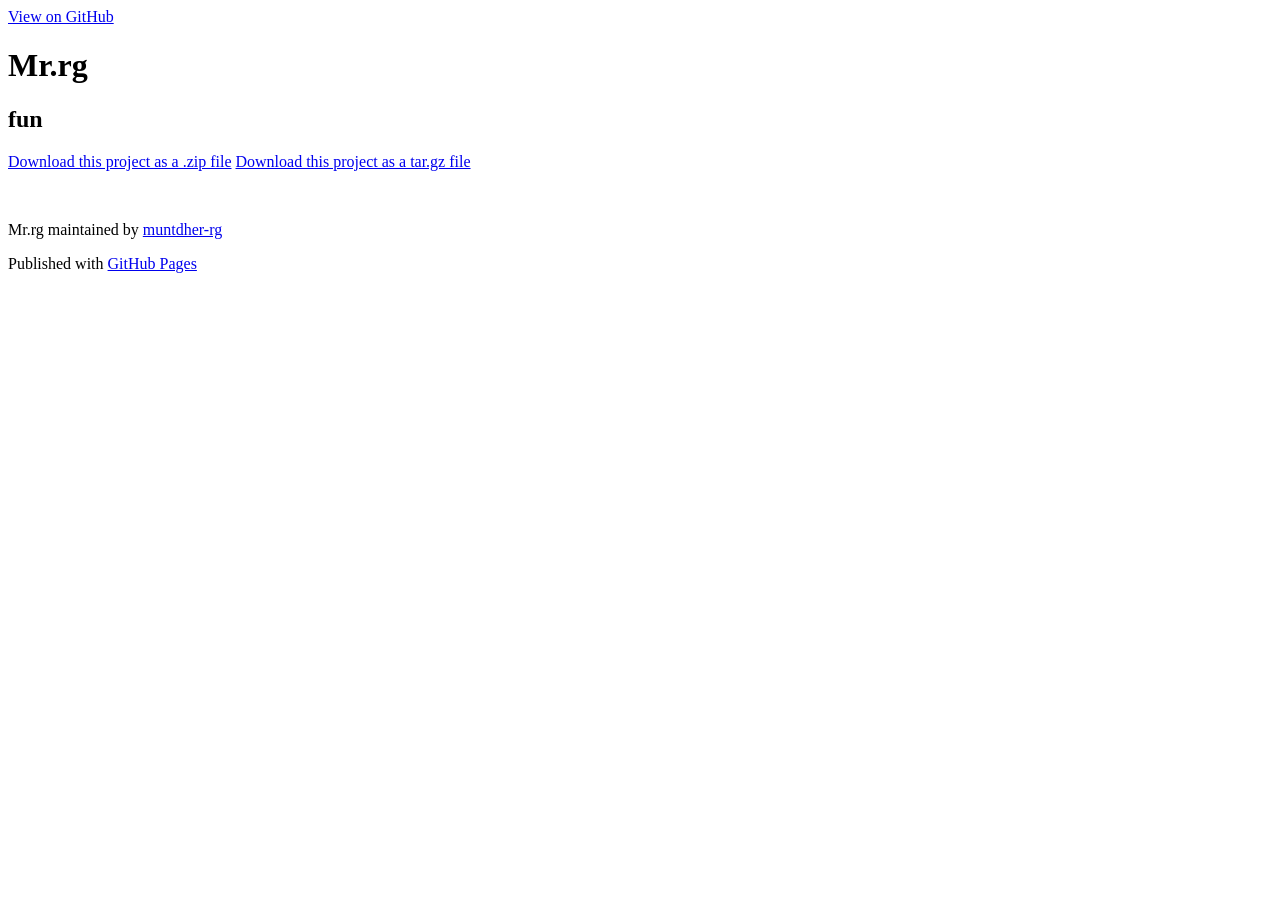
==== index.html @ c2584b3a "Create master branch via GitHub" ====
<!DOCTYPE html>
<html>

  <head>
    <meta charset='utf-8'>
    <meta http-equiv="X-UA-Compatible" content="chrome=1">
    <meta name="description" content="Mr.rg : fun">

    <link rel="stylesheet" type="text/css" media="screen" href="stylesheets/stylesheet.css">

    <title>Mr.rg</title>
  </head>

  <body>

    <!-- HEADER -->
    <div id="header_wrap" class="outer">
        <header class="inner">
          <a id="forkme_banner" href="https://github.com/muntdher-rg/mr.rg">View on GitHub</a>

          <h1 id="project_title">Mr.rg</h1>
          <h2 id="project_tagline">fun</h2>

            <section id="downloads">
              <a class="zip_download_link" href="https://github.com/muntdher-rg/mr.rg/zipball/master">Download this project as a .zip file</a>
              <a class="tar_download_link" href="https://github.com/muntdher-rg/mr.rg/tarball/master">Download this project as a tar.gz file</a>
            </section>
        </header>
    </div>

    <!-- MAIN CONTENT -->
    <div id="main_content_wrap" class="outer">
      <section id="main_content" class="inner">
        <p><img src="https://www.threathunting.se/wp-content/uploads/2019/12/Kali-Linux-2019.4-Release-1200x600.jpg" alt=""></p>
      </section>
    </div>

    <!-- FOOTER  -->
    <div id="footer_wrap" class="outer">
      <footer class="inner">
        <p class="copyright">Mr.rg maintained by <a href="https://github.com/muntdher-rg">muntdher-rg</a></p>
        <p>Published with <a href="https://pages.github.com">GitHub Pages</a></p>
      </footer>
    </div>

    

  </body>
</html>
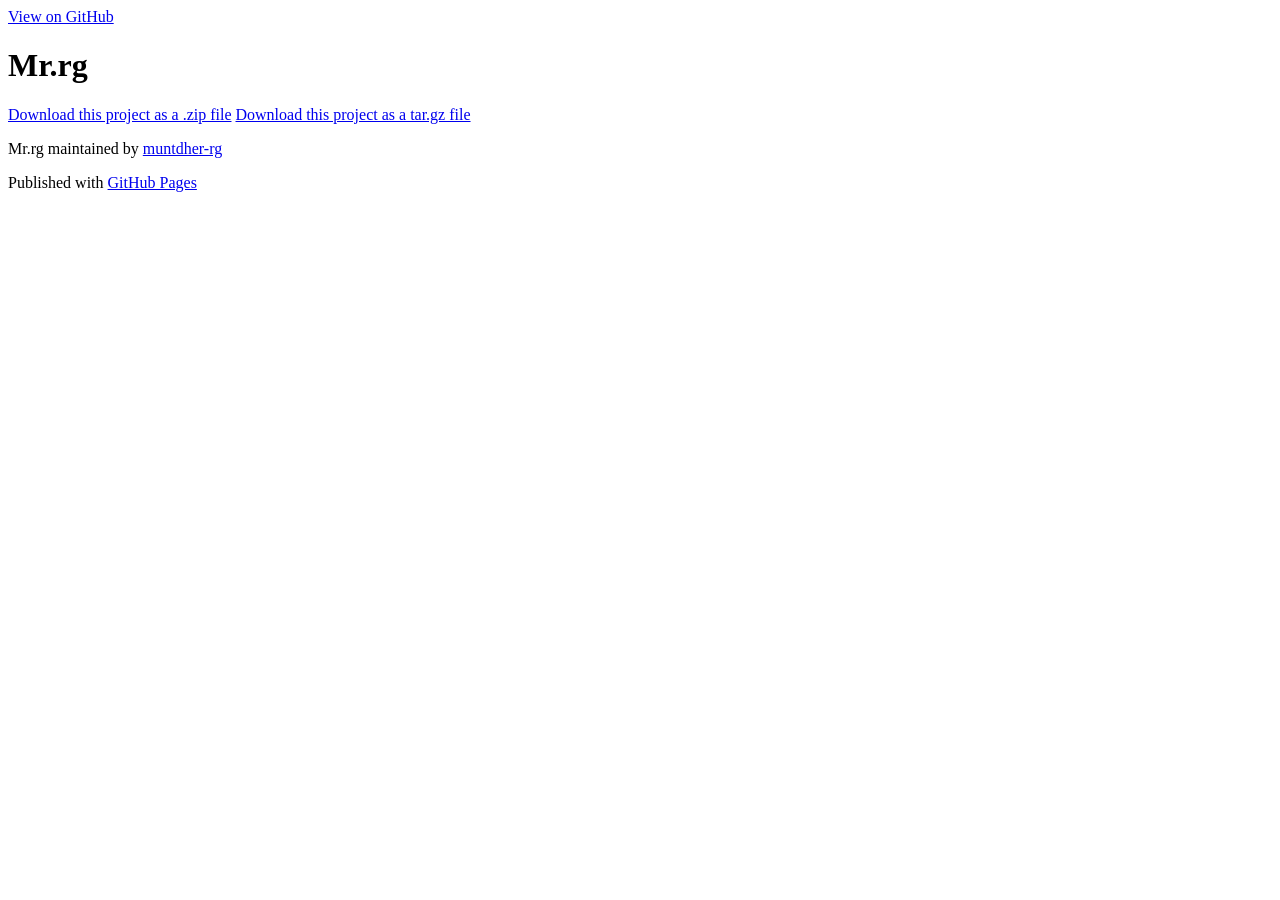
==== commit 9f56db75: "Create master branch via GitHub" ====
--- a/index.html
+++ b/index.html
@@ -4,7 +4,7 @@
   <head>
     <meta charset='utf-8'>
     <meta http-equiv="X-UA-Compatible" content="chrome=1">
-    <meta name="description" content="Mr.rg : fun">
+    <meta name="description" content="Mr.rg : ">
 
     <link rel="stylesheet" type="text/css" media="screen" href="stylesheets/stylesheet.css">
 
@@ -19,7 +19,7 @@
           <a id="forkme_banner" href="https://github.com/muntdher-rg/mr.rg">View on GitHub</a>
 
           <h1 id="project_title">Mr.rg</h1>
-          <h2 id="project_tagline">fun</h2>
+          <h2 id="project_tagline"></h2>
 
             <section id="downloads">
               <a class="zip_download_link" href="https://github.com/muntdher-rg/mr.rg/zipball/master">Download this project as a .zip file</a>
@@ -31,7 +31,7 @@
     <!-- MAIN CONTENT -->
     <div id="main_content_wrap" class="outer">
       <section id="main_content" class="inner">
-        <p><img src="https://www.threathunting.se/wp-content/uploads/2019/12/Kali-Linux-2019.4-Release-1200x600.jpg" alt=""></p>
+        
       </section>
     </div>
 
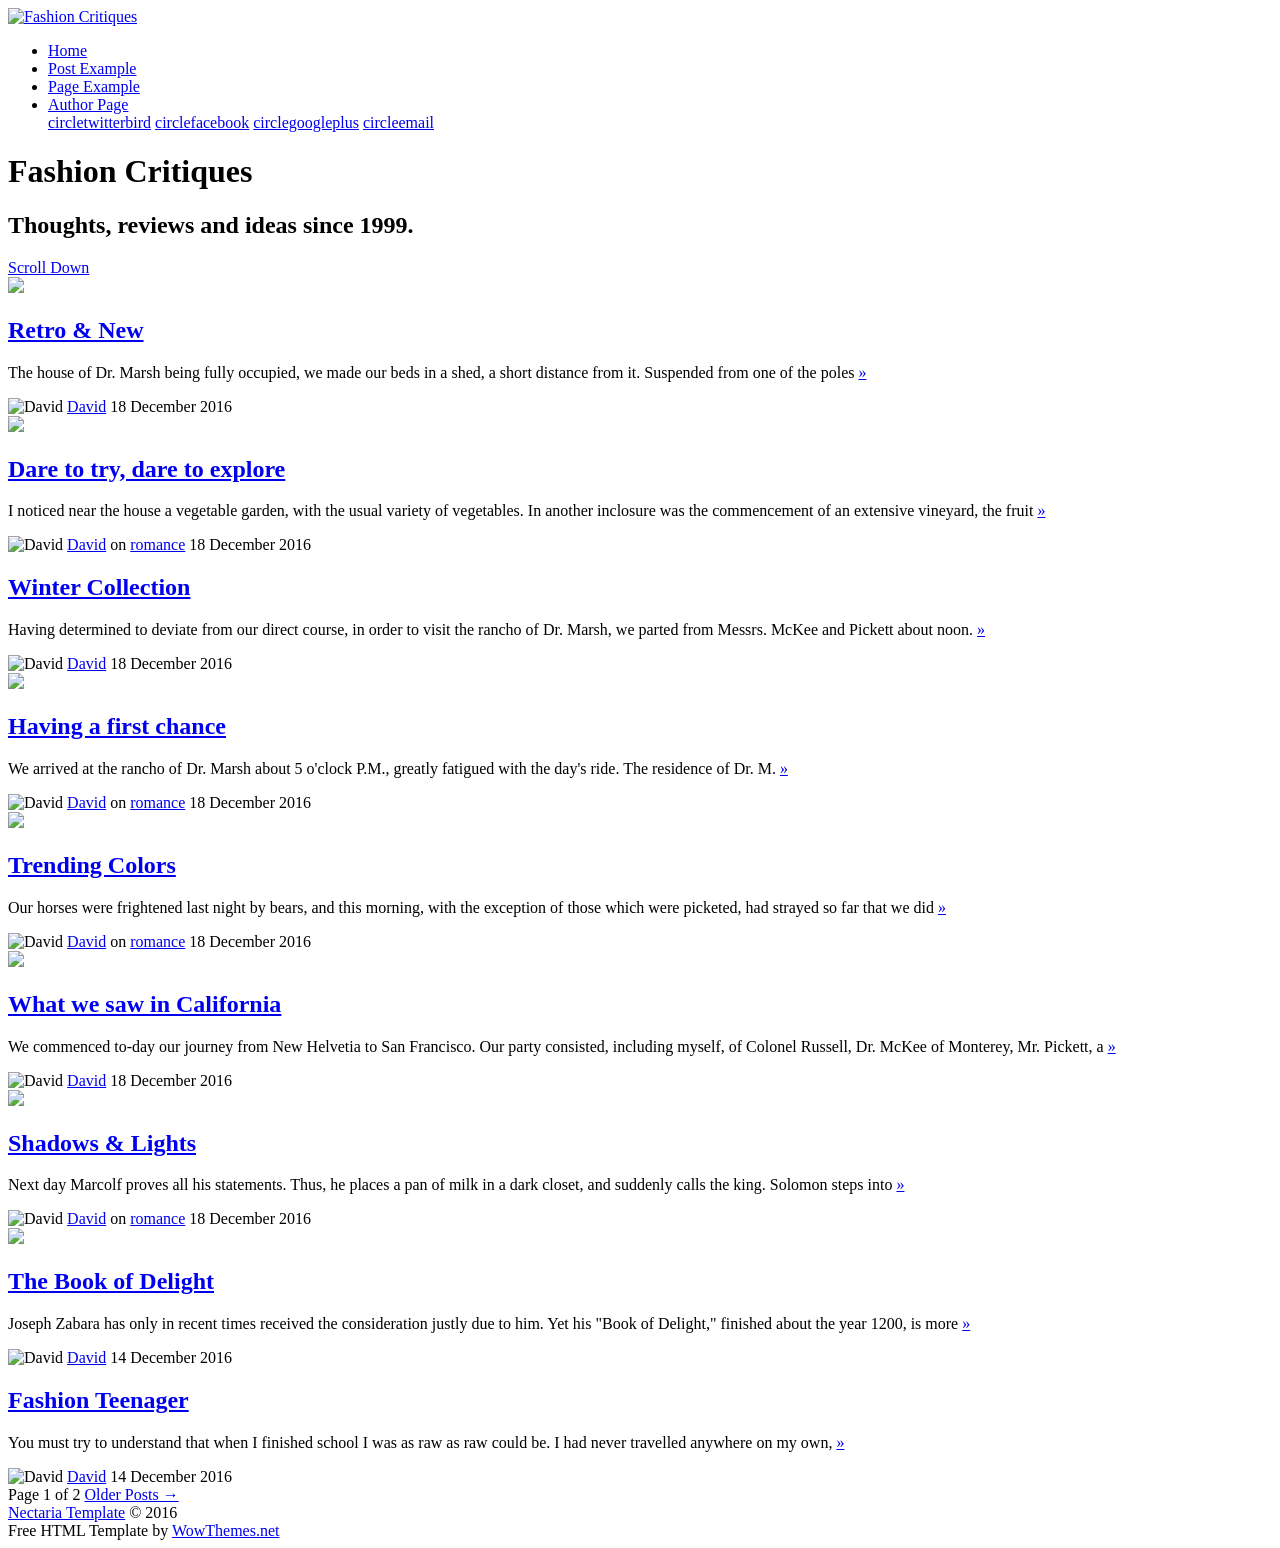
==== commit 7e717e4f: "Add files via upload" ====
--- a/index.html
+++ b/index.html
@@ -1,49 +1,247 @@
-<!DOCTYPE html>
-<html>
-
-  <head>
-    <meta charset='utf-8'>
-    <meta http-equiv="X-UA-Compatible" content="chrome=1">
-    <meta name="description" content="Mr.rg : ">
-
-    <link rel="stylesheet" type="text/css" media="screen" href="stylesheets/stylesheet.css">
-
-    <title>Mr.rg</title>
-  </head>
-
-  <body>
-
-    <!-- HEADER -->
-    <div id="header_wrap" class="outer">
-        <header class="inner">
-          <a id="forkme_banner" href="https://github.com/muntdher-rg/mr.rg">View on GitHub</a>
-
-          <h1 id="project_title">Mr.rg</h1>
-          <h2 id="project_tagline"></h2>
-
-            <section id="downloads">
-              <a class="zip_download_link" href="https://github.com/muntdher-rg/mr.rg/zipball/master">Download this project as a .zip file</a>
-              <a class="tar_download_link" href="https://github.com/muntdher-rg/mr.rg/tarball/master">Download this project as a tar.gz file</a>
-            </section>
-        </header>
-    </div>
-
-    <!-- MAIN CONTENT -->
-    <div id="main_content_wrap" class="outer">
-      <section id="main_content" class="inner">
-        
-      </section>
-    </div>
-
-    <!-- FOOTER  -->
-    <div id="footer_wrap" class="outer">
-      <footer class="inner">
-        <p class="copyright">Mr.rg maintained by <a href="https://github.com/muntdher-rg">muntdher-rg</a></p>
-        <p>Published with <a href="https://pages.github.com">GitHub Pages</a></p>
-      </footer>
-    </div>
-
-    
-
-  </body>
-</html>
+<!DOCTYPE html>
+<html>
+<head>
+<meta charset="utf-8"/>
+<meta http-equiv="X-UA-Compatible" content="IE=edge"/>
+<title>Nectaria - Free HTML Template by WowThemes.net</title>
+<meta name="description" content="Thoughts, reviews and ideas since 1999."/>
+<meta name="viewport" content="width=device-width, initial-scale=1.0"/>
+<link rel="shortcut icon" href="#">
+<link rel="stylesheet" type="text/css" href="assets/css/screen.css"/>
+<link rel="stylesheet" type="text/css" href="https://fonts.googleapis.com/css?family=Roboto:400,300italic,300,400italic,700,700italic|Playfair+Display:400,700,400italic,700italic"/>
+</head>
+<body class="home-template">
+<div class="site-wrapper">
+	<nav class="main-nav overlay clearfix">
+	<a class="blog-logo" href="index.html"><img src="assets/img/logo.png" alt="Fashion Critiques"/></a>
+	<ul id="menu">
+		<li class="nav-home nav-current" role="presentation"><a href="index.html">Home</a></li>
+		<li class="nav-article-example" role="presentation"><a href="article.html">Post Example</a></li>
+		<li class="nav-about-us" role="presentation"><a href="about.html">Page Example</a></li>
+		<li class="nav-author-page" role="presentation"><a href="author.html">Author Page</a></li>
+		<span class="socialheader">
+		<a href="#"><span class='symbol'>circletwitterbird</span></a>
+		<a href="#"><span class='symbol'>circlefacebook</span></a>
+		<a href="#"><span class='symbol'>circlegoogleplus</span></a>
+		<a href="mailto:wowthemesnet@gmail.com"><span class='symbol'>circleemail</span></a>
+		</span>
+	</ul>
+	</nav>
+	<header class="main-header " style="background-image: url(assets/img/intro.jpg)">
+	<div class="vertical">
+		<div class="main-header-content inner">
+			<h1 class="page-title">Fashion Critiques</h1>
+			<div class="entry-title-divider">
+				<span></span><span></span><span></span>
+			</div>
+			<h2 class="page-description">Thoughts, reviews and ideas since 1999.</h2>
+		</div>
+	</div>
+	<a class="scroll-down icon-arrow-left" href="#content" data-offset="-45"><span class="hidden">Scroll Down</span></a>
+	</header>
+	<main id="content" class="content" role="main">
+	<div class="wraps">
+		<img src="assets/img/shadow.png" class="wrapshadow">
+		<div class="grid">
+			<div class="grid-item">
+				<article class="post">
+				<div class="wrapgriditem">
+					<header class="post-header">
+					<h2 class="post-title"><a href="article.html">Retro &amp; New</a></h2>
+					</header>
+					<section class="post-excerpt">
+					<p>
+						The house of Dr. Marsh being fully occupied, we made our beds in a shed, a short distance from it. Suspended from one of the poles <a class="read-more" href="/retro-is-the-new-modern/">&raquo;</a>
+					</p>
+					</section>
+					<footer class="post-meta">
+					<img class="author-thumb" src="assets/img/gravatar.jpg" alt="David" nopin="nopin"/>
+					<a href="author.html">David</a>
+					<time class="post-date" datetime="2016-12-18">18 December 2016</time>
+					</footer>
+				</div>
+				</article>
+			</div>
+			<div class="grid-item">
+				<article class="post tag-romance">
+				<a href="article.html"><img src="http://s3.amazonaws.com/caymandemo/wp-content/uploads/sites/10/2015/09/10175658/j2-520x780-520x600.jpg"></a>
+				<div class="wrapgriditem">
+					<header class="post-header">
+					<h2 class="post-title"><a href="article.html">Dare to try, dare to explore</a></h2>
+					</header>
+					<section class="post-excerpt">
+					<p>
+						I noticed near the house a vegetable garden, with the usual variety of vegetables. In another inclosure was the commencement of an extensive vineyard, the fruit <a class="read-more" href="article.html">&raquo;</a>
+					</p>
+					</section>
+					<footer class="post-meta">
+					<img class="author-thumb" src="assets/img/gravatar.jpg" alt="David" nopin="nopin"/>
+					<a href="author.html">David</a>
+					on <a href="#">romance</a>
+					<time class="post-date" datetime="2016-12-18">18 December 2016</time>
+					</footer>
+				</div>
+				</article>
+			</div>
+			<div class="grid-item">
+				<article class="post">
+				<div class="wrapgriditem">
+					<header class="post-header">
+					<h2 class="post-title"><a href="article.html">Winter Collection</a></h2>
+					</header>
+					<section class="post-excerpt">
+					<p>
+						Having determined to deviate from our direct course, in order to visit the rancho of Dr. Marsh, we parted from Messrs. McKee and Pickett about noon. <a class="read-more" href="/winter-collection/">&raquo;</a>
+					</p>
+					</section>
+					<footer class="post-meta">
+					<img class="author-thumb" src="assets/img/gravatar.jpg" alt="David" nopin="nopin"/>
+					<a href="author.html">David</a>
+					<time class="post-date" datetime="2016-12-18">18 December 2016</time>
+					</footer>
+				</div>
+				</article>
+			</div>
+			<div class="grid-item">
+				<article class="post tag-romance">
+				<a href="/having-a-first-chance/"><img src="http://s3.amazonaws.com/caymandemo/wp-content/uploads/sites/10/2015/09/10175658/j5-520x780-520x600.jpg"></a>
+				<div class="wrapgriditem">
+					<header class="post-header">
+					<h2 class="post-title"><a href="article.html">Having a first chance</a></h2>
+					</header>
+					<section class="post-excerpt">
+					<p>
+						We arrived at the rancho of Dr. Marsh about 5 o'clock P.M., greatly fatigued with the day's ride. The residence of Dr. M. <a class="read-more" href="/having-a-first-chance/">&raquo;</a>
+					</p>
+					</section>
+					<footer class="post-meta">
+					<img class="author-thumb" src="assets/img/gravatar.jpg" alt="David" nopin="nopin"/>
+					<a href="author.html">David</a>
+					on <a href="#">romance</a>
+					<time class="post-date" datetime="2016-12-18">18 December 2016</time>
+					</footer>
+				</div>
+				</article>
+			</div>
+			<div class="grid-item">
+				<article class="post tag-romance featured">
+				<a href="article.html"><img src="http://s3.amazonaws.com/caymandemo/wp-content/uploads/sites/10/2015/09/10175658/j3-320x320.jpg"></a>
+				<div class="wrapgriditem">
+					<header class="post-header">
+					<h2 class="post-title"><a href="article.html">Trending Colors</a></h2>
+					</header>
+					<section class="post-excerpt">
+					<p>
+						Our horses were frightened last night by bears, and this morning, with the exception of those which were picketed, had strayed so far that we did <a class="read-more" href="/trending-colors/">&raquo;</a>
+					</p>
+					</section>
+					<footer class="post-meta">
+					<img class="author-thumb" src="assets/img/gravatar.jpg" alt="David" nopin="nopin"/>
+					<a href="author.html">David</a>
+					on <a href="#">romance</a>
+					<time class="post-date" datetime="2016-12-18">18 December 2016</time>
+					</footer>
+				</div>
+				</article>
+			</div>
+			<div class="grid-item">
+				<article class="post">
+				<a href="article.html"><img src="http://s3.amazonaws.com/caymandemo/wp-content/uploads/sites/10/2015/09/10175658/j8-520x780-520x600.jpg"></a>
+				<div class="wrapgriditem">
+					<header class="post-header">
+					<h2 class="post-title"><a href="article.html">What we saw in California</a></h2>
+					</header>
+					<section class="post-excerpt">
+					<p>
+						We commenced to-day our journey from New Helvetia to San Francisco. Our party consisted, including myself, of Colonel Russell, Dr. McKee of Monterey, Mr. Pickett, a <a class="read-more" href="/what-we-saw-in-california/">&raquo;</a>
+					</p>
+					</section>
+					<footer class="post-meta">
+					<img class="author-thumb" src="assets/img/gravatar.jpg" alt="David" nopin="nopin"/>
+					<a href="author.html">David</a>
+					<time class="post-date" datetime="2016-12-18">18 December 2016</time>
+					</footer>
+				</div>
+				</article>
+			</div>
+			<div class="grid-item">
+				<article class="post tag-romance">
+				<a href="article.html"><img src="http://s3.amazonaws.com/caymandemo/wp-content/uploads/sites/10/2015/09/30160348/sep4.jpg"></a>
+				<div class="wrapgriditem">
+					<header class="post-header">
+					<h2 class="post-title"><a href="article.html">Shadows &amp; Lights</a></h2>
+					</header>
+					<section class="post-excerpt">
+					<p>
+						Next day Marcolf proves all his statements. Thus, he places a pan of milk in a dark closet, and suddenly calls the king. Solomon steps into <a class="read-more" href="/shadows/">&raquo;</a>
+					</p>
+					</section>
+					<footer class="post-meta">
+					<img class="author-thumb" src="assets/img/gravatar.jpg" alt="David" nopin="nopin"/>
+					<a href="author.html">David</a>
+					on <a href="#">romance</a>
+					<time class="post-date" datetime="2016-12-18">18 December 2016</time>
+					</footer>
+				</div>
+				</article>
+			</div>
+			<div class="grid-item">
+				<article class="post featured">
+				<a href="article.html"><img src="http://s3.amazonaws.com/caymandemo/wp-content/uploads/sites/10/2015/09/10175658/j12-520x668-520x600.jpg"></a>
+				<div class="wrapgriditem">
+					<header class="post-header">
+					<h2 class="post-title"><a href="article.html">The Book of Delight</a></h2>
+					</header>
+					<section class="post-excerpt">
+					<p>
+						Joseph Zabara has only in recent times received the consideration justly due to him. Yet his "Book of Delight," finished about the year 1200, is more <a class="read-more" href="/drinking-whenever-you-are-ready-or-even-if-youre-not/">&raquo;</a>
+					</p>
+					</section>
+					<footer class="post-meta">
+					<img class="author-thumb" src="assets/img/gravatar.jpg" alt="David" nopin="nopin"/>
+					<a href="author.html">David</a>
+					<time class="post-date" datetime="2016-12-14">14 December 2016</time>
+					</footer>
+				</div>
+				</article>
+			</div>
+			<div class="grid-item">
+				<article class="post">
+				<div class="wrapgriditem">
+					<header class="post-header">
+					<h2 class="post-title"><a href="article.html">Fashion Teenager</a></h2>
+					</header>
+					<section class="post-excerpt">
+					<p>
+						You must try to understand that when I finished school I was as raw as raw could be. I had never travelled anywhere on my own, <a class="read-more" href="/reading-fashion-eating-books/">&raquo;</a>
+					</p>
+					</section>
+					<footer class="post-meta">
+					<img class="author-thumb" src="assets/img/gravatar.jpg" alt="David" nopin="nopin"/>
+					<a href="author.html">David</a>
+					<time class="post-date" datetime="2016-12-14">14 December 2016</time>
+					</footer>
+				</div>
+				</article>
+			</div>
+		</div>
+		<nav class="pagination" role="navigation">
+		<span class="page-number">Page 1 of 2</span>
+		<a class="older-posts" href="page2.html">Older Posts &rarr;</a>
+		</nav>
+	</div>
+	</main>
+	<footer class="site-footer clearfix">
+	<a href="#top" id="back-to-top" class="back-top"></a>
+	<div class="text-center">
+		<a href="index.html">Nectaria Template</a> &copy; 2016<br/>
+		Free HTML Template by <a href="https://wowthemes.net">WowThemes.net</a>
+	</div>
+	</footer>
+</div>
+<script type="text/javascript" src="https://code.jquery.com/jquery-1.11.3.min.js"></script>
+<script type="text/javascript" src="assets/js/masonry.min.js"></script>
+<script type="text/javascript" src="assets/js/jquery.fitvids.js"></script>
+<script type="text/javascript" src="assets/js/index.js"></script>
+</body>
+</html>
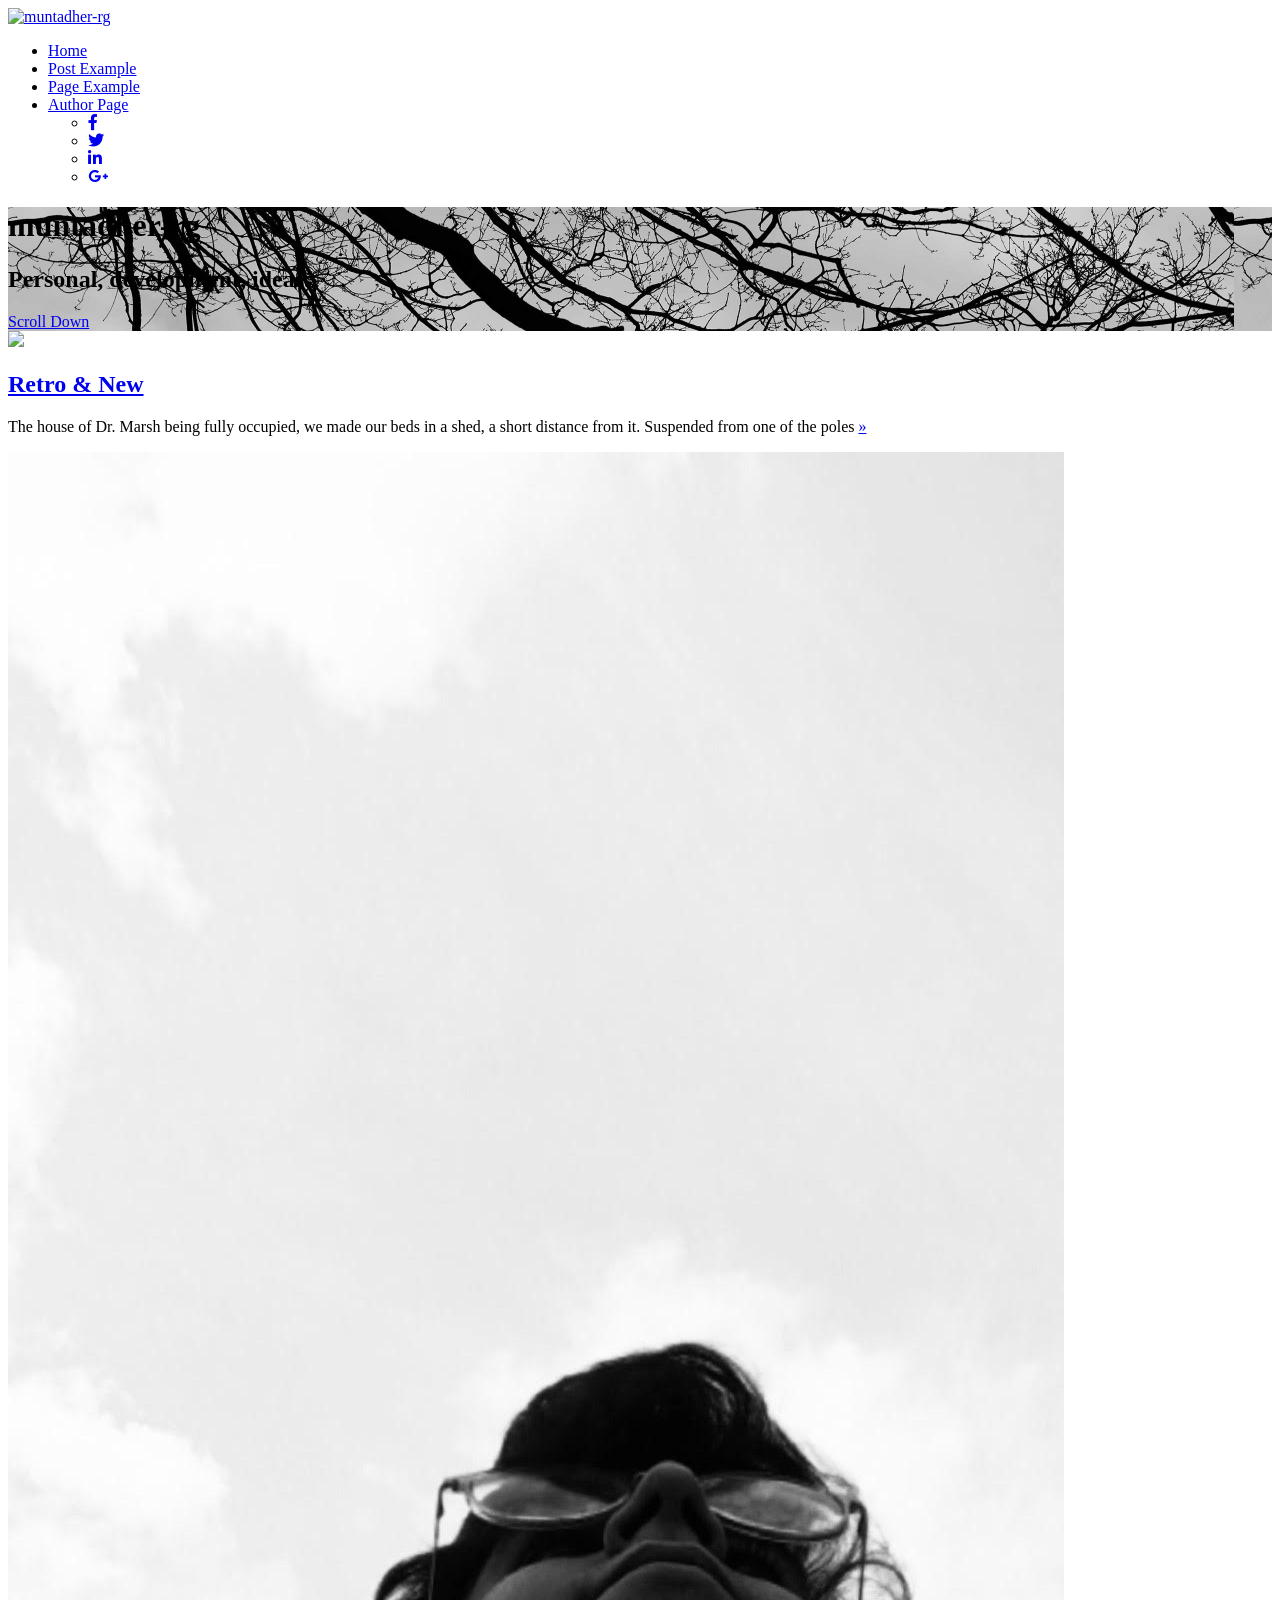
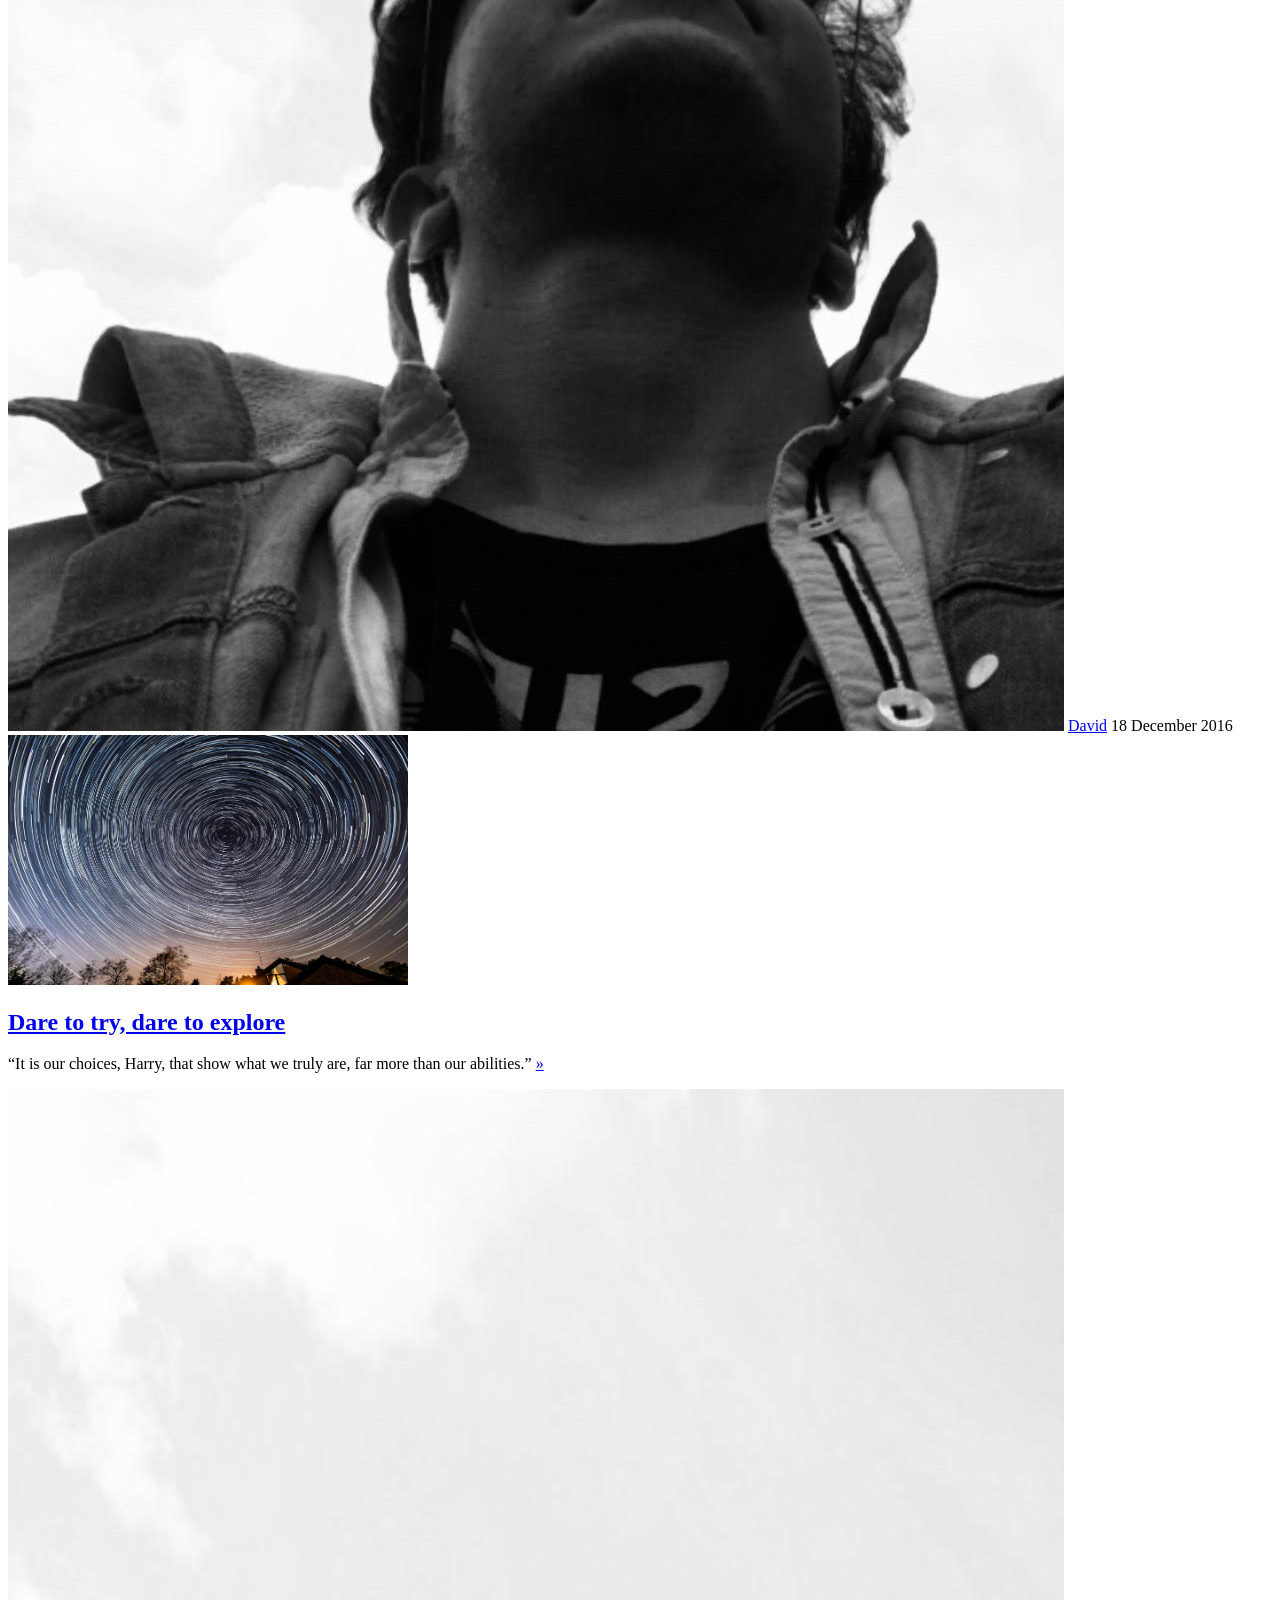
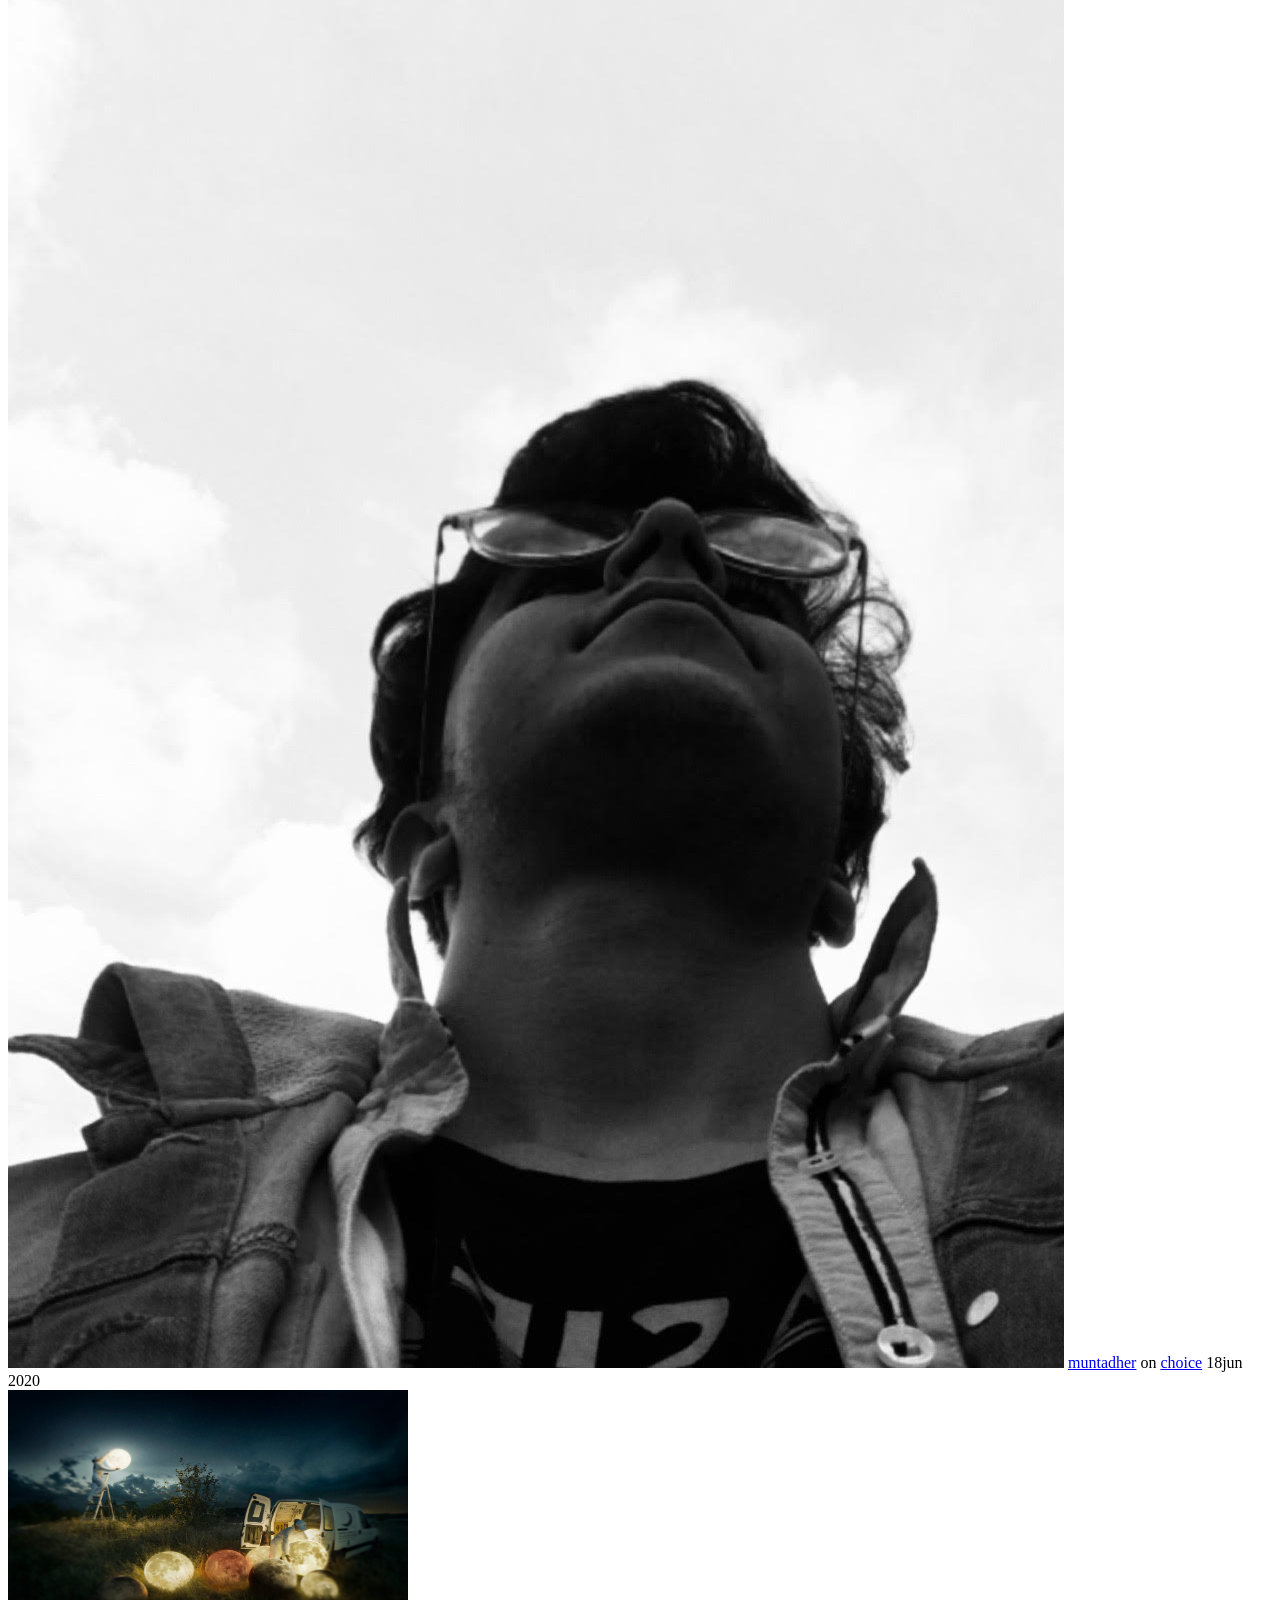
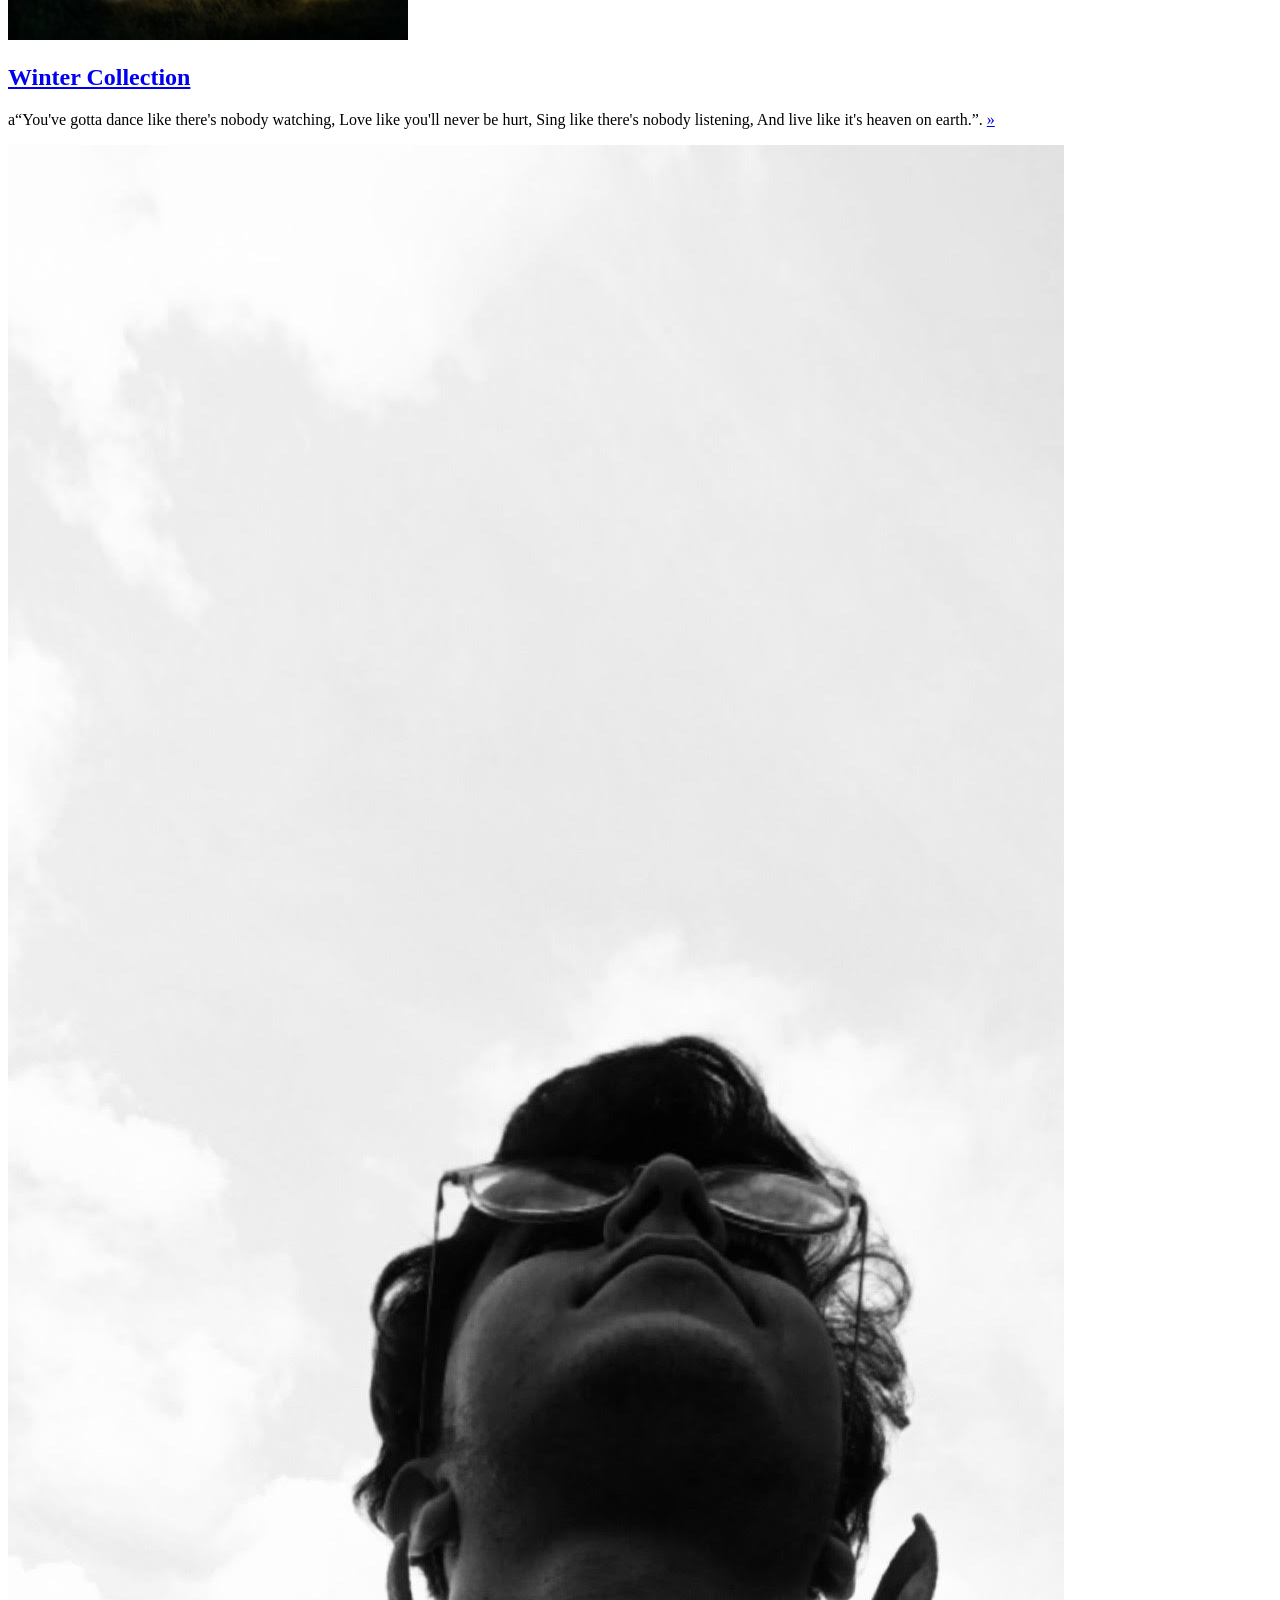
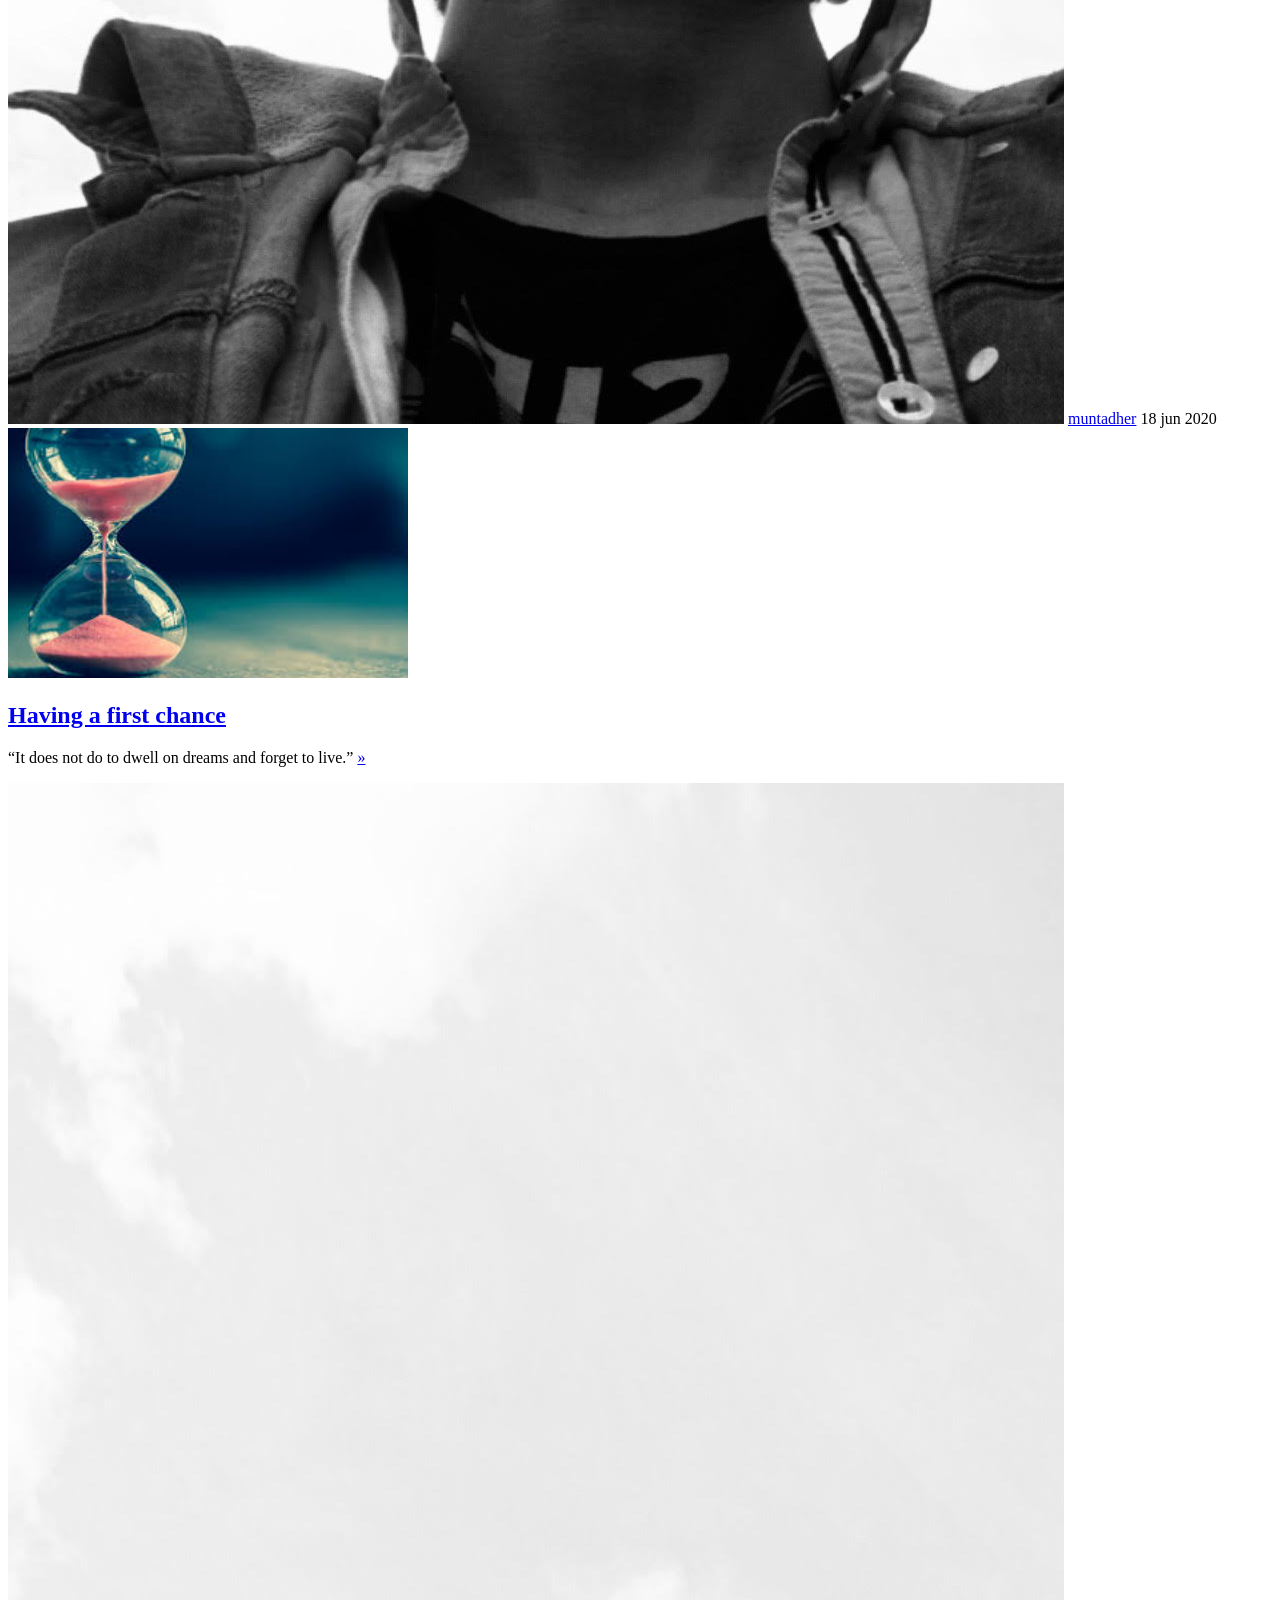
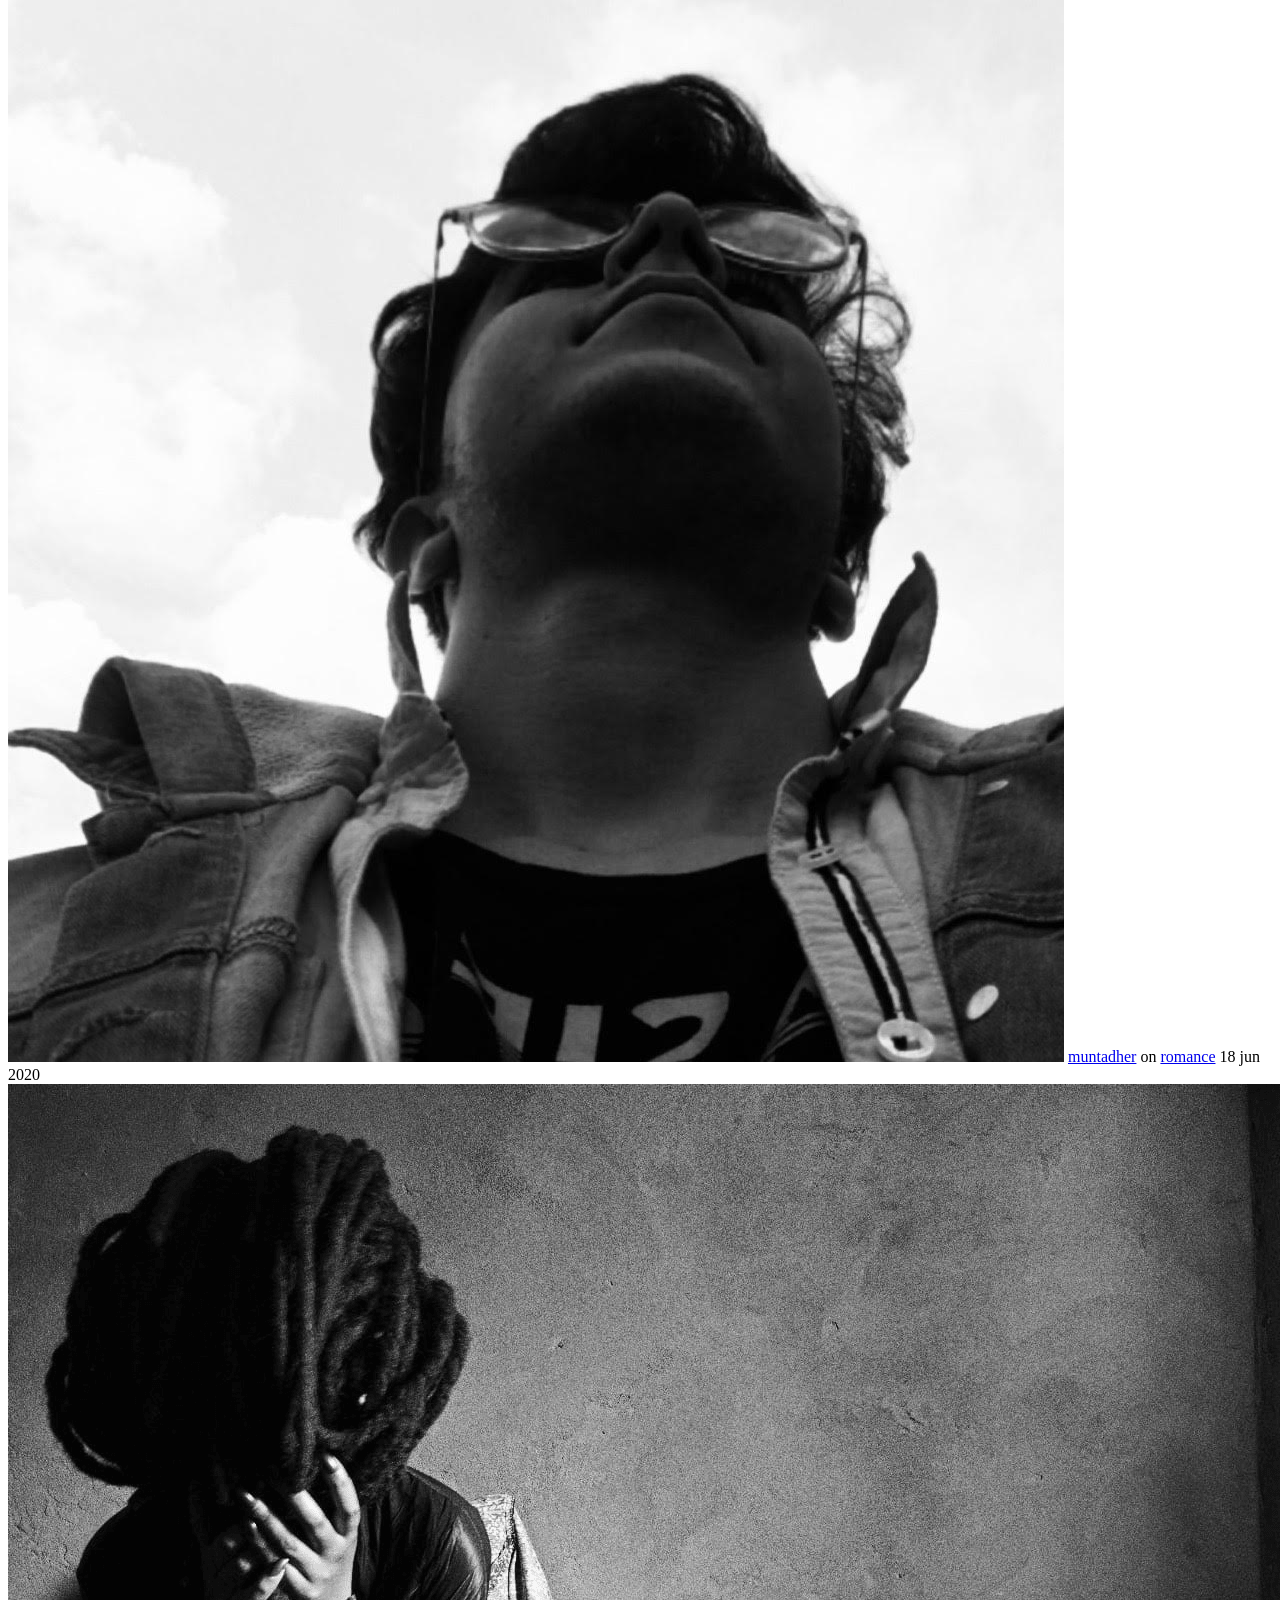
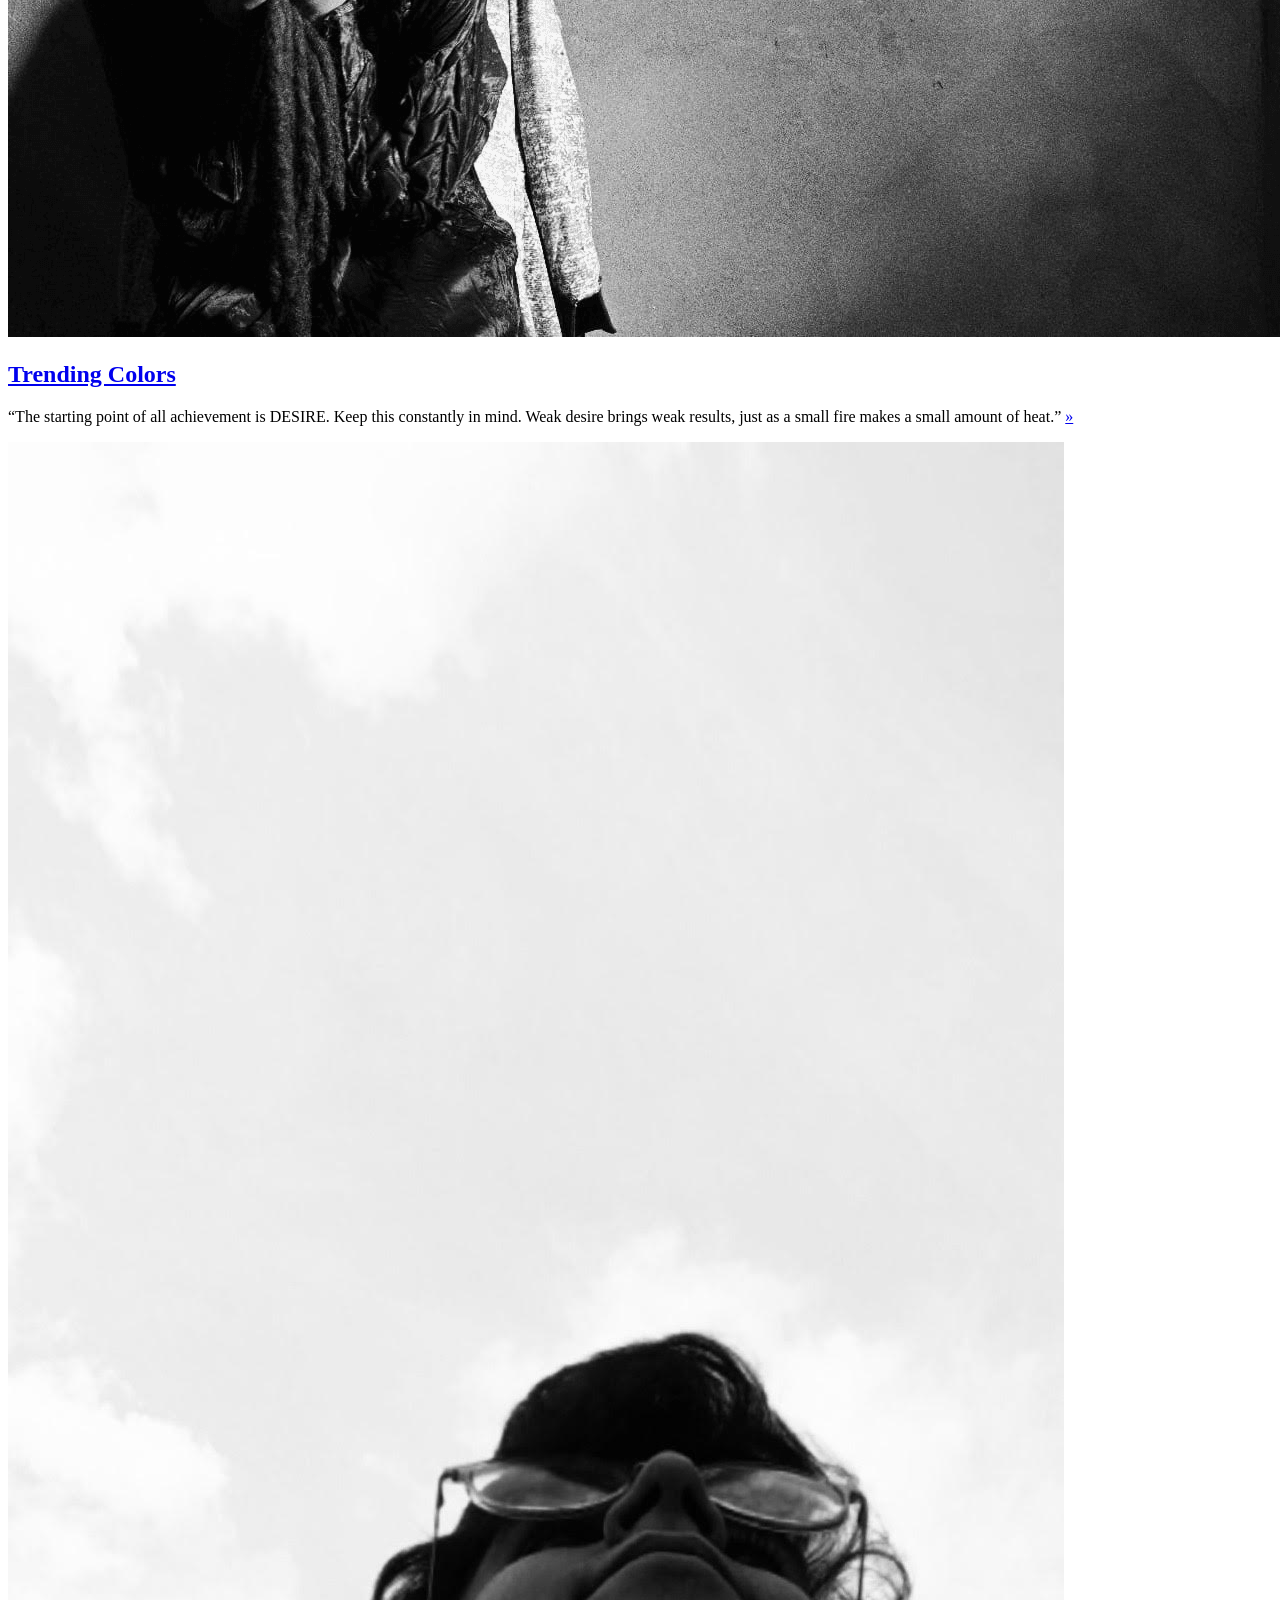
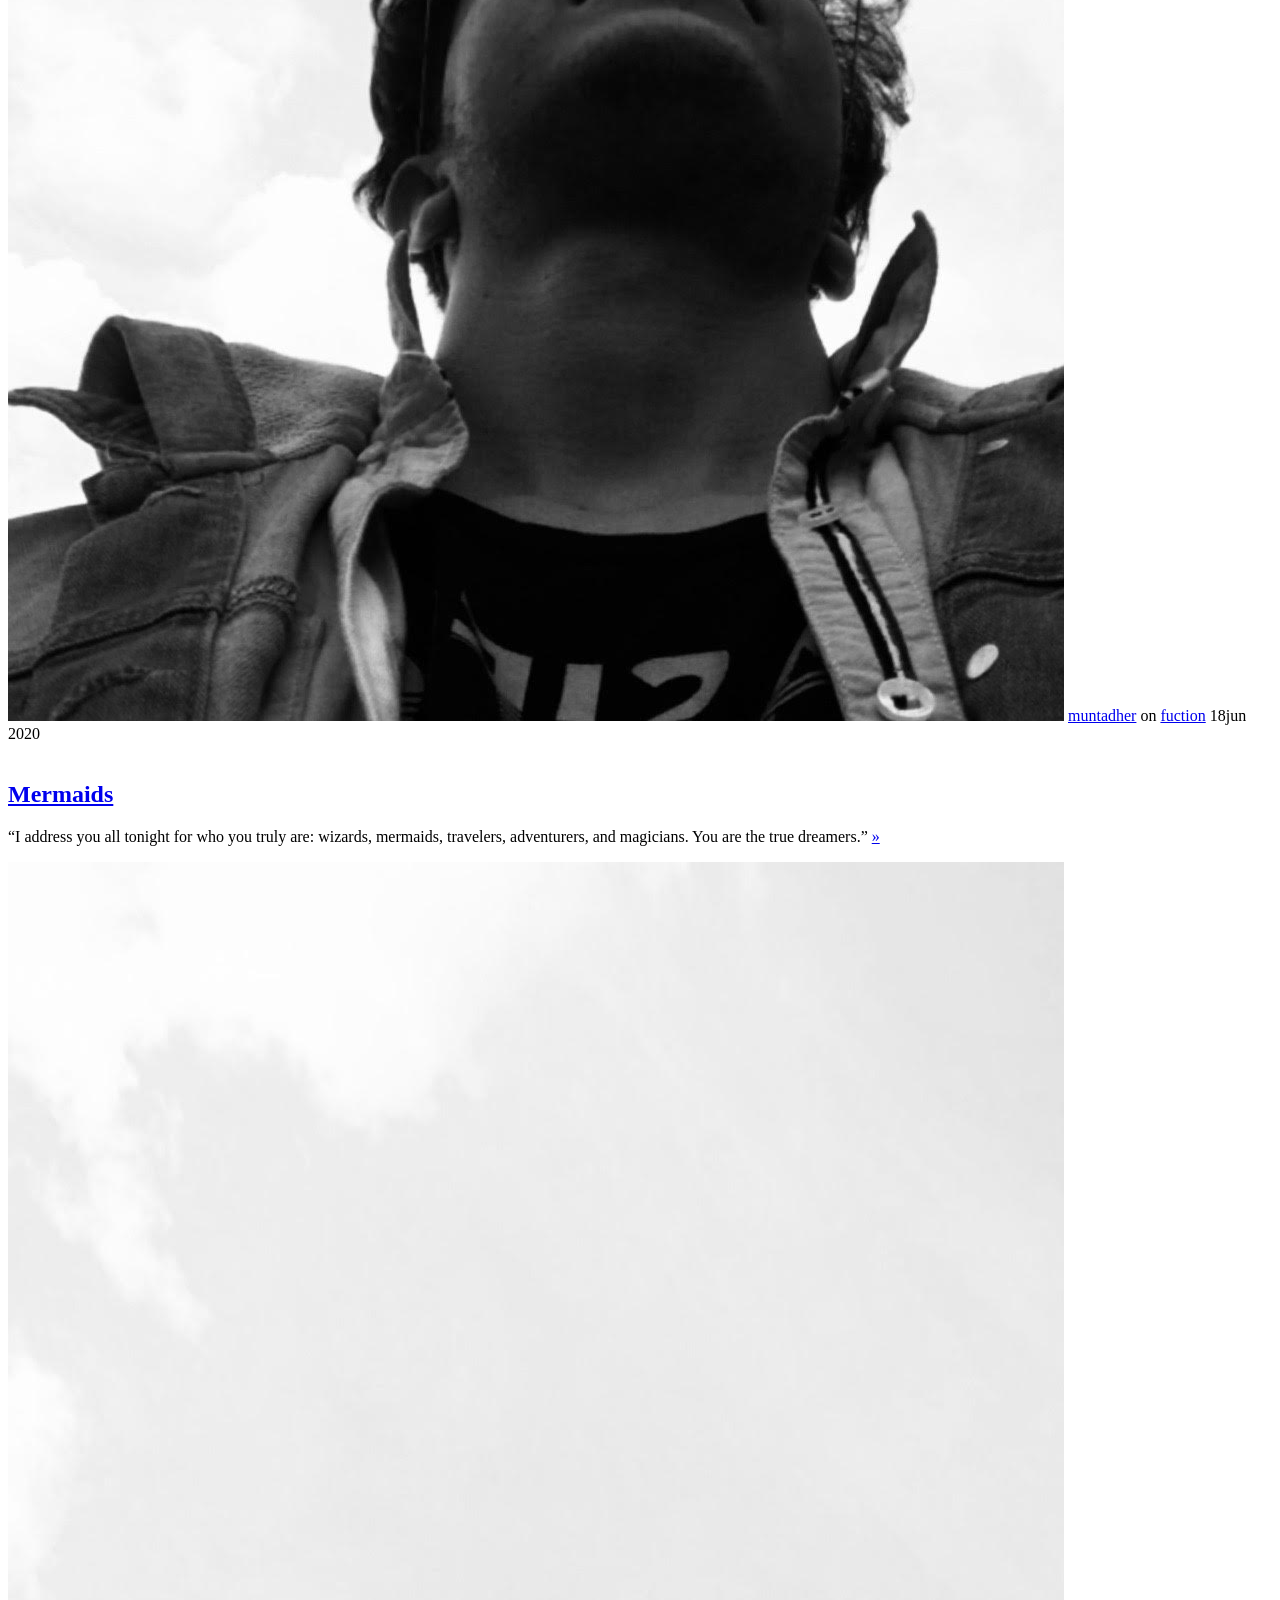
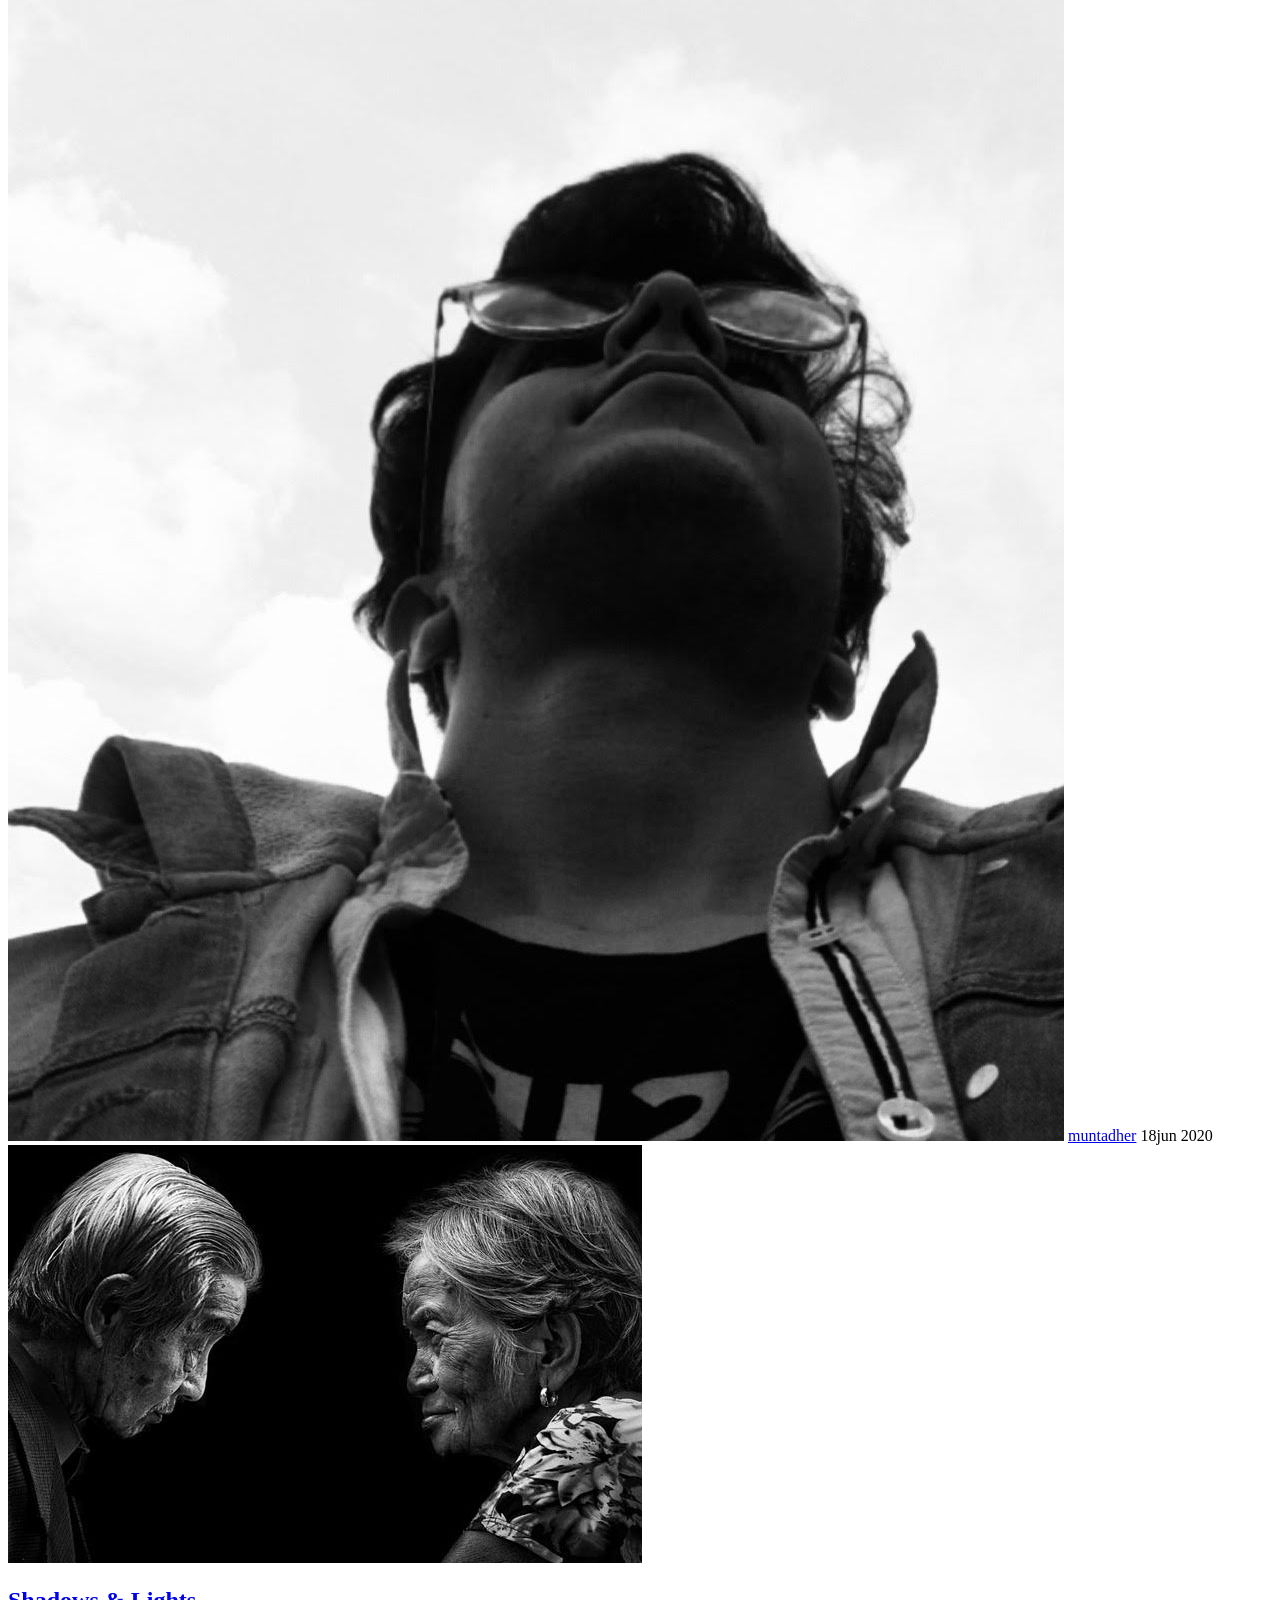
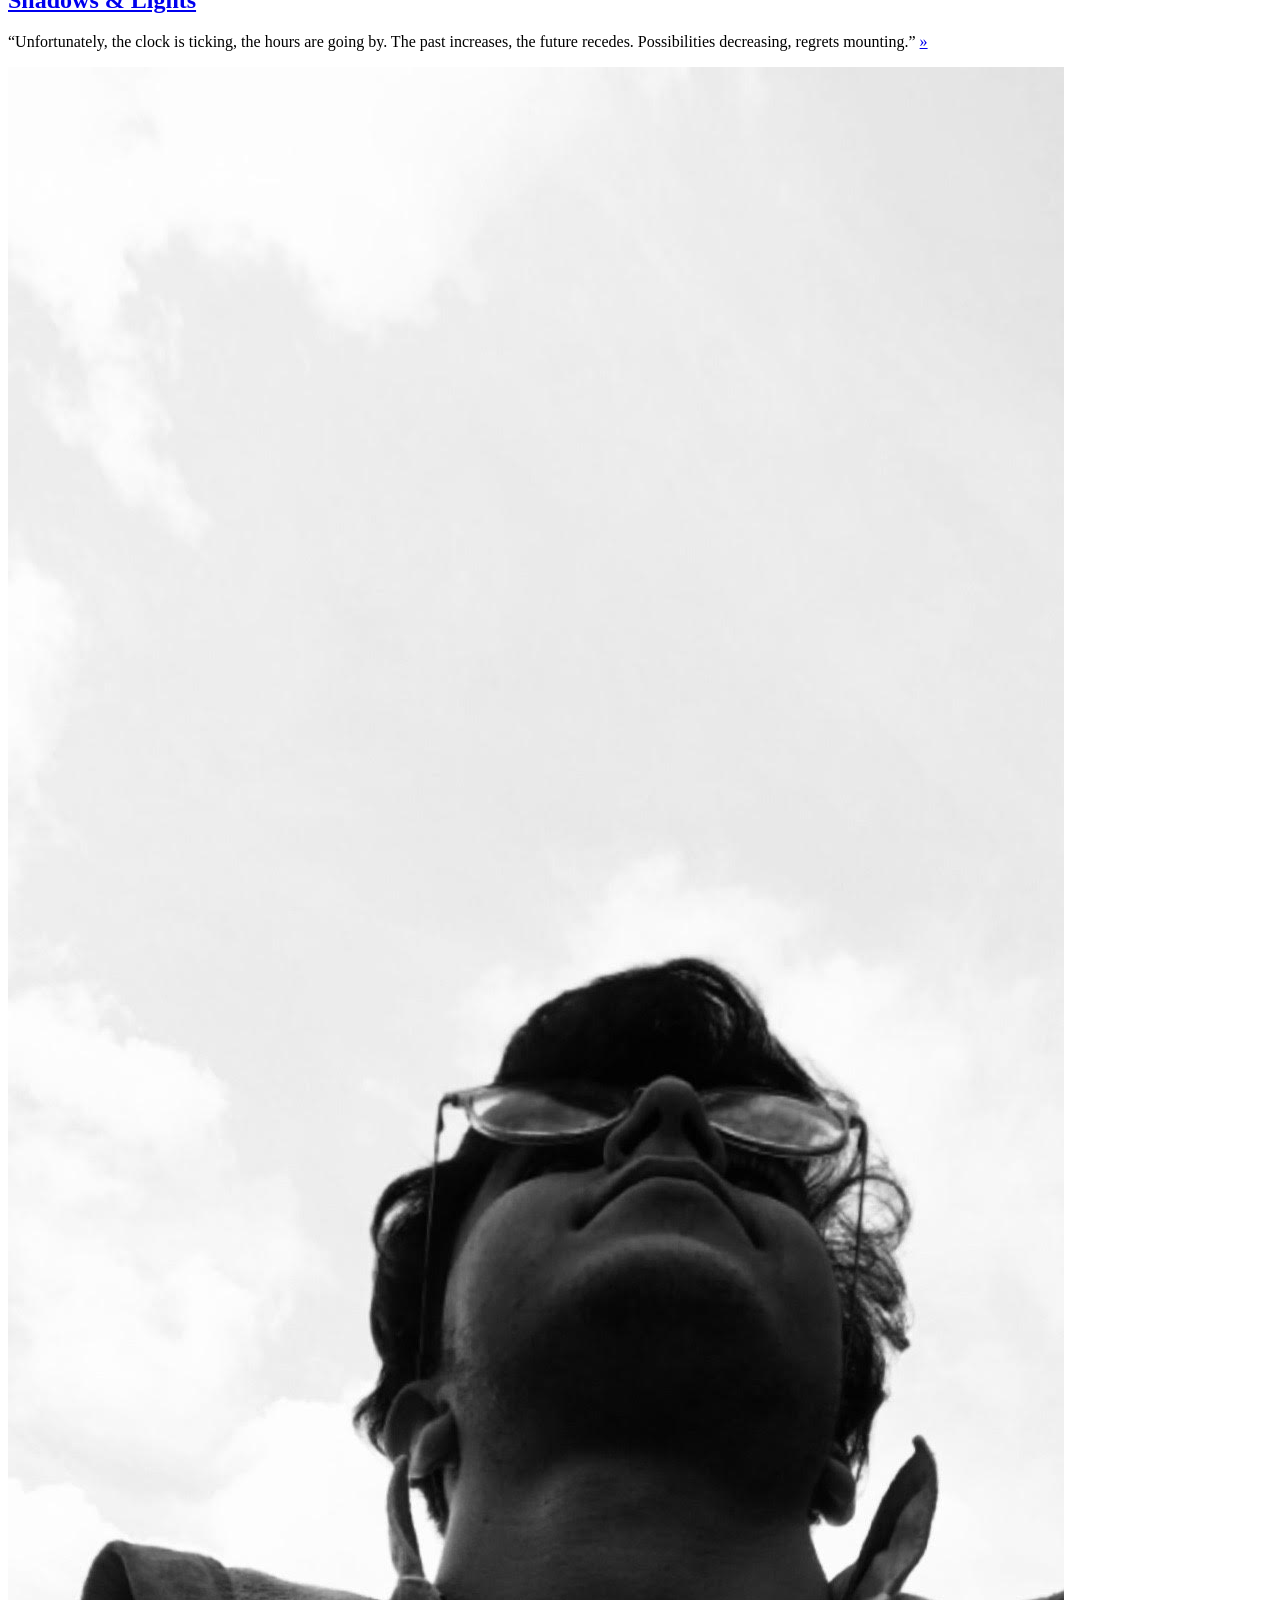
==== commit 5e7683b2: "Add files via upload" ====
--- a/index.html
+++ b/index.html
@@ -3,7 +3,7 @@
 <head>
 <meta charset="utf-8"/>
 <meta http-equiv="X-UA-Compatible" content="IE=edge"/>
-<title>Nectaria - Free HTML Template by WowThemes.net</title>
+<title>muntadher-rg</title>
 <meta name="description" content="Thoughts, reviews and ideas since 1999."/>
 <meta name="viewport" content="width=device-width, initial-scale=1.0"/>
 <link rel="shortcut icon" href="#">
@@ -13,35 +13,61 @@
 <body class="home-template">
 <div class="site-wrapper">
 	<nav class="main-nav overlay clearfix">
-	<a class="blog-logo" href="index.html"><img src="assets/img/logo.png" alt="Fashion Critiques"/></a>
+	<a class="blog-logo" href="index.html"><img src="assets/img/logo.png" alt="muntadher-rg"/></a>
 	<ul id="menu">
 		<li class="nav-home nav-current" role="presentation"><a href="index.html">Home</a></li>
 		<li class="nav-article-example" role="presentation"><a href="article.html">Post Example</a></li>
 		<li class="nav-about-us" role="presentation"><a href="about.html">Page Example</a></li>
 		<li class="nav-author-page" role="presentation"><a href="author.html">Author Page</a></li>
 		<span class="socialheader">
-		<a href="#"><span class='symbol'>circletwitterbird</span></a>
-		<a href="#"><span class='symbol'>circlefacebook</span></a>
-		<a href="#"><span class='symbol'>circlegoogleplus</span></a>
-		<a href="mailto:wowthemesnet@gmail.com"><span class='symbol'>circleemail</span></a>
+			<!--
+**Beginners project** Day-1
+Inspired/Mocked from
+How To Add Social Media Icons Without Images - Font Awesome icon css hover effect
+link: https://www.youtube.com/watch?v=QaSLBMqPb2U&list=PL5e68lK9hEzePSLgrkx-PWMUjh64-BbIe
+-->
+
+<link rel="stylesheet" href="https://use.fontawesome.com/releases/v5.6.3/css/all.css" integrity="sha384-UHRtZLI+pbxtHCWp1t77Bi1L4ZtiqrqD80Kn4Z8NTSRyMA2Fd33n5dQ8lWUE00s/" crossorigin="anonymous">
+
+<script src="https://code.jquery.com/jquery-3.3.1.js" integrity="sha256-2Kok7MbOyxpgUVvAk/HJ2jigOSYS2auK4Pfzbm7uH60=" crossorigin="anonymous">
+</script>
+
+<ul>
+  <li>
+    <a href="#">
+      <i class="fab fa-facebook-f icon"></i>    </a>
+  </li>
+  <li>
+    <a href="#"><i class="fab fa-twitter icon"></i></a>
+  </li>
+  <li>
+    <a href="#"><i class="fab fa-linkedin-in icon"></i></a></li>
+  <li>
+    <a href="#"><i class="fab fa-google-plus-g icon"></i></a></li>
+</ul>
+
+
+
+
 		</span>
 	</ul>
 	</nav>
-	<header class="main-header " style="background-image: url(assets/img/intro.jpg)">
+	<header class="main-header " style="background-image: url(lo.jpg)">
+
 	<div class="vertical">
 		<div class="main-header-content inner">
-			<h1 class="page-title">Fashion Critiques</h1>
+			<h1 class="page-title">muntadher-rg</h1>
 			<div class="entry-title-divider">
 				<span></span><span></span><span></span>
 			</div>
-			<h2 class="page-description">Thoughts, reviews and ideas since 1999.</h2>
+			<h2 class="page-description">Personal, development, ideas.</h2>
 		</div>
 	</div>
 	<a class="scroll-down icon-arrow-left" href="#content" data-offset="-45"><span class="hidden">Scroll Down</span></a>
 	</header>
 	<main id="content" class="content" role="main">
 	<div class="wraps">
-		<img src="assets/img/shadow.png" class="wrapshadow">
+		<img src="x.jpg" class="wrapshadow">
 		<div class="grid">
 			<div class="grid-item">
 				<article class="post">
@@ -55,7 +81,7 @@
 					</p>
 					</section>
 					<footer class="post-meta">
-					<img class="author-thumb" src="assets/img/gravatar.jpg" alt="David" nopin="nopin"/>
+					<img class="author-thumb" src="mn.jpg" alt="David" nopin="nopin"/>
 					<a href="author.html">David</a>
 					<time class="post-date" datetime="2016-12-18">18 December 2016</time>
 					</footer>
@@ -64,130 +90,134 @@
 			</div>
 			<div class="grid-item">
 				<article class="post tag-romance">
-				<a href="article.html"><img src="http://s3.amazonaws.com/caymandemo/wp-content/uploads/sites/10/2015/09/10175658/j2-520x780-520x600.jpg"></a>
+				<a href="article.html"><img src="xy.jpg" width="400" height="250"></a>
 				<div class="wrapgriditem">
 					<header class="post-header">
 					<h2 class="post-title"><a href="article.html">Dare to try, dare to explore</a></h2>
 					</header>
 					<section class="post-excerpt">
 					<p>
-						I noticed near the house a vegetable garden, with the usual variety of vegetables. In another inclosure was the commencement of an extensive vineyard, the fruit <a class="read-more" href="article.html">&raquo;</a>
-					</p>
-					</section>
-					<footer class="post-meta">
-					<img class="author-thumb" src="assets/img/gravatar.jpg" alt="David" nopin="nopin"/>
-					<a href="author.html">David</a>
+						“It is our choices, Harry, that show what we truly are, far more than our abilities.” <a class="read-more" href="article.html">&raquo;</a>
+					</p>
+					</section>
+					<footer class="post-meta">
+					<img class="author-thumb" src="mn.jpg" alt="David" nopin="nopin"/>
+					<a href="author.html">muntadher</a>
+					on <a href="#">choice</a>
+					<time class="post-date" datetime="2016-12-18">18jun 2020</time>
+					</footer>
+				</div>
+				</article>
+			</div>
+			<div class="grid-item">
+				<article class="post">
+					<img src="bn.jpg" width="400" height="250">
+				<div class="wrapgriditem">
+					<header class="post-header">
+					<h2 class="post-title"><a href="article.html">Winter Collection</a></h2>
+					</header>
+					<section class="post-excerpt">
+					<p>
+						a“You've gotta dance like there's nobody watching,
+						Love like you'll never be hurt,
+						Sing like there's nobody listening,
+						And live like it's heaven on earth.”. <a class="read-more" href="/winter-collection/">&raquo;</a>
+					</p>
+					</section>
+					<footer class="post-meta">
+					<img class="author-thumb" src="mn.jpg" alt="David" nopin="nopin"/>
+					<a href="author.html">muntadher</a>
+					<time class="post-date" datetime="2016-12-18">18 jun 2020</time>
+					</footer>
+				</div>
+				</article>
+			</div>
+			<div class="grid-item">
+				<article class="post tag-romance">
+				<a href="/having-a-first-chance/"><img src="mo.gif" width="400" height="250"></a>
+				<div class="wrapgriditem">
+					<header class="post-header">
+					<h2 class="post-title"><a href="article.html">Having a first chance</a></h2>
+					</header>
+					<section class="post-excerpt">
+					<p>
+						“It does not do to dwell on dreams and forget to live.” <a class="read-more" href="/having-a-first-chance/">&raquo;</a>
+					</p>
+					</section>
+					<footer class="post-meta">
+					<img class="author-thumb" src="mn.jpg" alt="David" nopin="nopin"/>
+					<a href="author.html">muntadher</a>
 					on <a href="#">romance</a>
-					<time class="post-date" datetime="2016-12-18">18 December 2016</time>
-					</footer>
-				</div>
-				</article>
-			</div>
-			<div class="grid-item">
-				<article class="post">
-				<div class="wrapgriditem">
-					<header class="post-header">
-					<h2 class="post-title"><a href="article.html">Winter Collection</a></h2>
-					</header>
-					<section class="post-excerpt">
-					<p>
-						Having determined to deviate from our direct course, in order to visit the rancho of Dr. Marsh, we parted from Messrs. McKee and Pickett about noon. <a class="read-more" href="/winter-collection/">&raquo;</a>
-					</p>
-					</section>
-					<footer class="post-meta">
-					<img class="author-thumb" src="assets/img/gravatar.jpg" alt="David" nopin="nopin"/>
-					<a href="author.html">David</a>
-					<time class="post-date" datetime="2016-12-18">18 December 2016</time>
+					<time class="post-date" datetime="2016-12-18">18 jun 2020</time>
+					</footer>
+				</div>
+				</article>
+			</div>
+			<div class="grid-item">
+				<article class="post tag-romance featured">
+				<a href="article.html"><img src="lk.png"></a>
+				<div class="wrapgriditem">
+					<header class="post-header">
+					<h2 class="post-title"><a href="article.html">Trending Colors</a></h2>
+					</header>
+					<section class="post-excerpt">
+					<p>
+						“The starting point of all achievement is DESIRE. Keep this constantly in mind. Weak desire brings weak results, just as a small fire makes a small amount of heat.” <a class="read-more" href="/trending-colors/">&raquo;</a>
+					</p>
+					</section>
+					<footer class="post-meta">
+					<img class="author-thumb" src="mn.jpg" alt="David" nopin="nopin"/>
+					<a href="author.html">muntadher</a>
+					on <a href="#">fuction</a>
+					<time class="post-date" datetime="2016-12-18">18jun 2020</time>
+					</footer>
+				</div>
+				</article>
+			</div>
+			<div class="grid-item">
+				<article class="post">
+				<a href="article.html"><img src=""></a>
+				<div class="wrapgriditem">
+					<header class="post-header">
+					<h2 class="post-title"><a href="article.html">Mermaids</a></h2>
+					</header>
+					<section class="post-excerpt">
+					<p>
+						“I address you all tonight for who you truly are: wizards, mermaids, travelers, adventurers, and magicians. You are the true dreamers.” <a class="read-more" href="/what-we-saw-in-california/">&raquo;</a>
+					</p>
+					</section>
+					<footer class="post-meta">
+					<img class="author-thumb" src="mn.jpg" alt="David" nopin="nopin"/>
+					<a href="author.html">muntadher</a>
+					<time class="post-date" datetime="2020-8-18">18jun 2020</time>
 					</footer>
 				</div>
 				</article>
 			</div>
 			<div class="grid-item">
 				<article class="post tag-romance">
-				<a href="/having-a-first-chance/"><img src="http://s3.amazonaws.com/caymandemo/wp-content/uploads/sites/10/2015/09/10175658/j5-520x780-520x600.jpg"></a>
-				<div class="wrapgriditem">
-					<header class="post-header">
-					<h2 class="post-title"><a href="article.html">Having a first chance</a></h2>
-					</header>
-					<section class="post-excerpt">
-					<p>
-						We arrived at the rancho of Dr. Marsh about 5 o'clock P.M., greatly fatigued with the day's ride. The residence of Dr. M. <a class="read-more" href="/having-a-first-chance/">&raquo;</a>
-					</p>
-					</section>
-					<footer class="post-meta">
-					<img class="author-thumb" src="assets/img/gravatar.jpg" alt="David" nopin="nopin"/>
-					<a href="author.html">David</a>
-					on <a href="#">romance</a>
-					<time class="post-date" datetime="2016-12-18">18 December 2016</time>
-					</footer>
-				</div>
-				</article>
-			</div>
-			<div class="grid-item">
-				<article class="post tag-romance featured">
-				<a href="article.html"><img src="http://s3.amazonaws.com/caymandemo/wp-content/uploads/sites/10/2015/09/10175658/j3-320x320.jpg"></a>
-				<div class="wrapgriditem">
-					<header class="post-header">
-					<h2 class="post-title"><a href="article.html">Trending Colors</a></h2>
-					</header>
-					<section class="post-excerpt">
-					<p>
-						Our horses were frightened last night by bears, and this morning, with the exception of those which were picketed, had strayed so far that we did <a class="read-more" href="/trending-colors/">&raquo;</a>
-					</p>
-					</section>
-					<footer class="post-meta">
-					<img class="author-thumb" src="assets/img/gravatar.jpg" alt="David" nopin="nopin"/>
-					<a href="author.html">David</a>
-					on <a href="#">romance</a>
-					<time class="post-date" datetime="2016-12-18">18 December 2016</time>
-					</footer>
-				</div>
-				</article>
-			</div>
-			<div class="grid-item">
-				<article class="post">
-				<a href="article.html"><img src="http://s3.amazonaws.com/caymandemo/wp-content/uploads/sites/10/2015/09/10175658/j8-520x780-520x600.jpg"></a>
-				<div class="wrapgriditem">
-					<header class="post-header">
-					<h2 class="post-title"><a href="article.html">What we saw in California</a></h2>
-					</header>
-					<section class="post-excerpt">
-					<p>
-						We commenced to-day our journey from New Helvetia to San Francisco. Our party consisted, including myself, of Colonel Russell, Dr. McKee of Monterey, Mr. Pickett, a <a class="read-more" href="/what-we-saw-in-california/">&raquo;</a>
-					</p>
-					</section>
-					<footer class="post-meta">
-					<img class="author-thumb" src="assets/img/gravatar.jpg" alt="David" nopin="nopin"/>
-					<a href="author.html">David</a>
-					<time class="post-date" datetime="2016-12-18">18 December 2016</time>
-					</footer>
-				</div>
-				</article>
-			</div>
-			<div class="grid-item">
-				<article class="post tag-romance">
-				<a href="article.html"><img src="http://s3.amazonaws.com/caymandemo/wp-content/uploads/sites/10/2015/09/30160348/sep4.jpg"></a>
+				<a href="article.html"><img src="Ho.jpg"></a>
 				<div class="wrapgriditem">
 					<header class="post-header">
 					<h2 class="post-title"><a href="article.html">Shadows &amp; Lights</a></h2>
 					</header>
 					<section class="post-excerpt">
 					<p>
-						Next day Marcolf proves all his statements. Thus, he places a pan of milk in a dark closet, and suddenly calls the king. Solomon steps into <a class="read-more" href="/shadows/">&raquo;</a>
-					</p>
-					</section>
-					<footer class="post-meta">
-					<img class="author-thumb" src="assets/img/gravatar.jpg" alt="David" nopin="nopin"/>
-					<a href="author.html">David</a>
-					on <a href="#">romance</a>
-					<time class="post-date" datetime="2016-12-18">18 December 2016</time>
+						“Unfortunately, the clock is ticking, the hours are going by. The past increases, the future recedes. Possibilities decreasing, regrets mounting.” <a class="read-more" href="/shadows/">&raquo;</a>
+					</p>
+					</section>
+					<footer class="post-meta">
+					<img class="author-thumb" src="mn.jpg" alt="David" nopin="nopin"/>
+					<a href="author.html">muntadher</a>
+					on <a href="#">Fiction</a>
+					<time class="post-date" datetime="2016-12-18">18 jun 2020</time>
 					</footer>
 				</div>
 				</article>
 			</div>
 			<div class="grid-item">
 				<article class="post featured">
-				<a href="article.html"><img src="http://s3.amazonaws.com/caymandemo/wp-content/uploads/sites/10/2015/09/10175658/j12-520x668-520x600.jpg"></a>
+				<a href="article.html"><img src="nm.jpg" width="400" height="250"></a>
 				<div class="wrapgriditem">
 					<header class="post-header">
 					<h2 class="post-title"><a href="article.html">The Book of Delight</a></h2>
@@ -198,18 +228,18 @@
 					</p>
 					</section>
 					<footer class="post-meta">
-					<img class="author-thumb" src="assets/img/gravatar.jpg" alt="David" nopin="nopin"/>
-					<a href="author.html">David</a>
-					<time class="post-date" datetime="2016-12-14">14 December 2016</time>
-					</footer>
-				</div>
-				</article>
-			</div>
-			<div class="grid-item">
-				<article class="post">
-				<div class="wrapgriditem">
-					<header class="post-header">
-					<h2 class="post-title"><a href="article.html">Fashion Teenager</a></h2>
+					<img class="author-thumb" src="mn.jpg" alt="David" nopin="nopin"/>
+					<a href="author.html">muntadher</a>
+					<time class="post-date" datetime="2020-8-14">14 jun 2020</time>
+					</footer>
+				</div>
+				</article>
+			</div>
+			<div class="grid-item">
+				<article class="post">
+				<div class="wrapgriditem">
+					<header class="post-header">
+					<h2 class="post-title"><a href="article.html">dreems</a></h2>
 					</header>
 					<section class="post-excerpt">
 					<p>
@@ -217,9 +247,9 @@
 					</p>
 					</section>
 					<footer class="post-meta">
-					<img class="author-thumb" src="assets/img/gravatar.jpg" alt="David" nopin="nopin"/>
-					<a href="author.html">David</a>
-					<time class="post-date" datetime="2016-12-14">14 December 2016</time>
+					<img class="author-thumb" src="mn.jpg" alt="David" nopin="nopin"/>
+					<a href="author.html">muntadher</a>
+					<time class="post-date" datetime="2020-1-14">14 jun 2020</time>
 					</footer>
 				</div>
 				</article>
@@ -232,12 +262,13 @@
 	</div>
 	</main>
 	<footer class="site-footer clearfix">
-	<a href="#top" id="back-to-top" class="back-top"></a>
-	<div class="text-center">
-		<a href="index.html">Nectaria Template</a> &copy; 2016<br/>
-		Free HTML Template by <a href="https://wowthemes.net">WowThemes.net</a>
-	</div>
-	</footer>
+		<a href="#top" id="back-to-top" class="back-top"></a>
+		<div class="text-center">
+			<a href="index.html">muntadher-rg</a> &copy;2020<br/>
+			Wrote by muntadher <a href="https:/muntadher.ga"></a>
+		</div>
+		</footer>
+</div>
 </div>
 <script type="text/javascript" src="https://code.jquery.com/jquery-1.11.3.min.js"></script>
 <script type="text/javascript" src="assets/js/masonry.min.js"></script>
